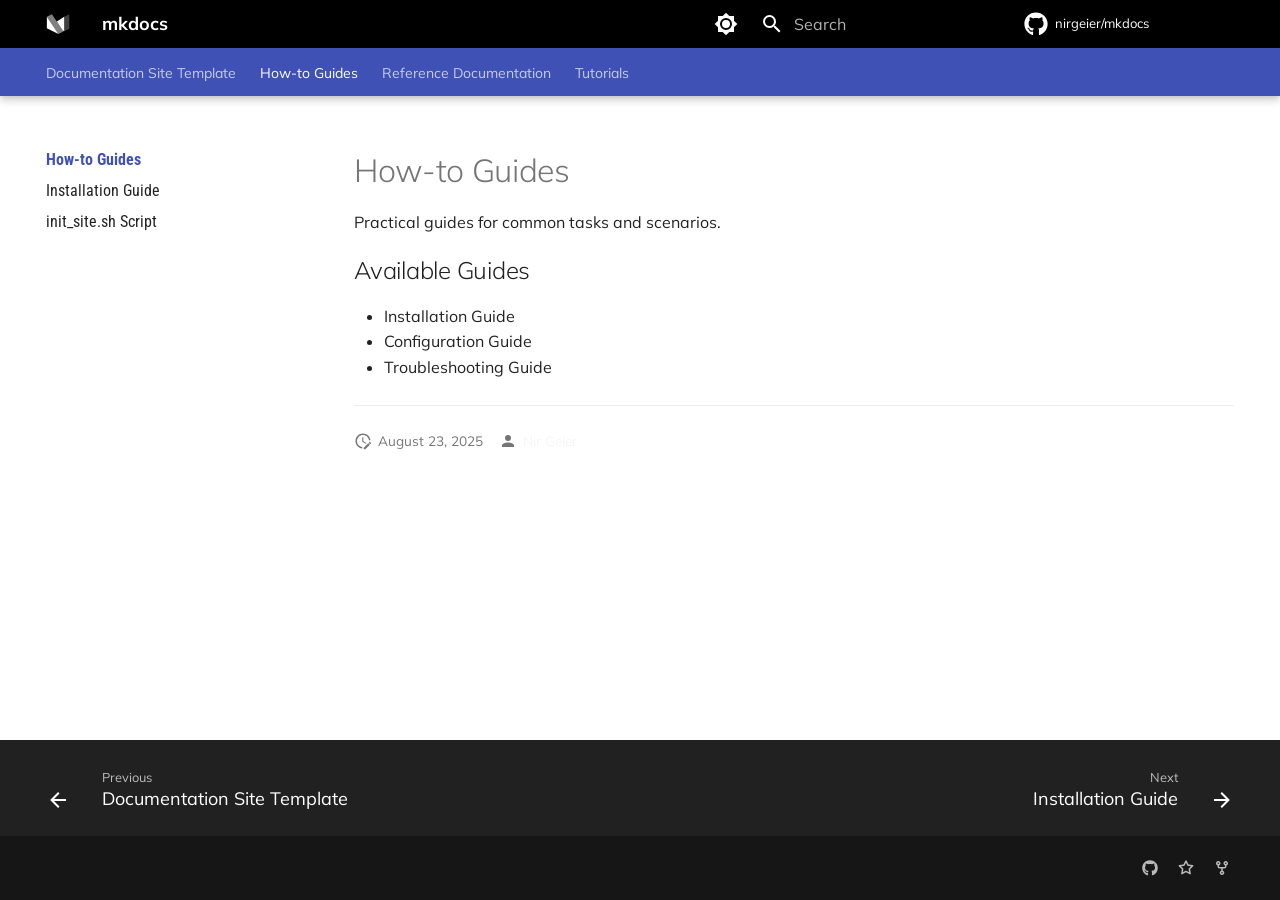
==== guides/index.html @ fe301230 "Deployed 23e904b with MkDocs version: 1.6.1" ====
<!doctype html><html lang=en class=no-js> <head><meta charset=utf-8><meta name=viewport content="width=device-width,initial-scale=1"><meta name=description content="A collection of GitHub Labs for learning and practicing GitHub skills."><meta name=author content="Nir Geier - nirgeier@gmail.com"><link href=https://nirgeier.github.io/mkdocs/guides/ rel=canonical><link rel=prev href=..><link href=installation-guide/ rel=next><link rel=icon href=../assets/favicon.png><meta name=generator content="mkdocs-1.6.1, mkdocs-material-9.6.16"><title>How-to Guides - mkdocs</title><link rel=stylesheet href=../assets/stylesheets/main.7e37652d.min.css><link rel=stylesheet href=../assets/stylesheets/palette.06af60db.min.css><style>:root{--md-admonition-icon--note:url('data:image/svg+xml;charset=utf-8,%3Csvg%20xmlns%3D%22http%3A//www.w3.org/2000/svg%22%20viewBox%3D%220%200%2024%2024%22%3E%3Cpath%20d%3D%22M12%202a7%207%200%200%200-7%207c0%202.38%201.19%204.47%203%205.74V17a1%201%200%200%200%201%201h6a1%201%200%200%200%201-1v-2.26c1.81-1.27%203-3.36%203-5.74a7%207%200%200%200-7-7M9%2021a1%201%200%200%200%201%201h4a1%201%200%200%200%201-1v-1H9z%22/%3E%3C/svg%3E');}</style><link rel=preconnect href=https://fonts.gstatic.com crossorigin><link rel=stylesheet href="https://fonts.googleapis.com/css?family=Mulish:300,300i,400,400i,700,700i%7CJetBrains+Mono:400,400i,700,700i&display=fallback"><style>:root{--md-text-font:"Mulish";--md-code-font:"JetBrains Mono"}</style><link rel=stylesheet href=../css/print-site.css><link rel=stylesheet href=../css/print-site-material.css><link rel=stylesheet href=../assets/stylesheets/theme.css><script>__md_scope=new URL("..",location),__md_hash=e=>[...e].reduce(((e,_)=>(e<<5)-e+_.charCodeAt(0)),0),__md_get=(e,_=localStorage,t=__md_scope)=>JSON.parse(_.getItem(t.pathname+"."+e)),__md_set=(e,_,t=localStorage,a=__md_scope)=>{try{t.setItem(a.pathname+"."+e,JSON.stringify(_))}catch(e){}}</script></head> <body dir=ltr data-md-color-scheme=default data-md-color-primary=indigo data-md-color-accent=indigo> <input class=md-toggle data-md-toggle=drawer type=checkbox id=__drawer autocomplete=off> <input class=md-toggle data-md-toggle=search type=checkbox id=__search autocomplete=off> <label class=md-overlay for=__drawer></label> <div data-md-component=skip> <a href=#how-to-guides class=md-skip> Skip to content </a> </div> <div data-md-component=announce> </div> <header class="md-header md-header--shadow md-header--lifted" data-md-component=header> <nav class="md-header__inner md-grid" aria-label=Header> <a href=.. title=mkdocs class="md-header__button md-logo" aria-label=mkdocs data-md-component=logo> <svg xmlns=http://www.w3.org/2000/svg viewbox="0 0 89 89"> <path d=M3.136,17.387l0,42.932l42.932,21.467l-42.932,-64.399Z /> <path d=M21.91,8l42.933,64.398l-18.775,9.388l-42.932,-64.399l18.774,-9.387Z style="fill-opacity: 0.5"/> <path d=M67.535,17.387l-27.262,18.156l21.878,32.818l5.384,2.691l0,-53.665Z /> <path d=M67.535,17.387l0,53.666l18.774,-9.388l0,-53.665l-18.774,9.387Z style="fill-opacity: 0.25"/> </svg> </a> <label class="md-header__button md-icon" for=__drawer> <svg xmlns=http://www.w3.org/2000/svg viewbox="0 0 24 24"><path d="M3 6h18v2H3zm0 5h18v2H3zm0 5h18v2H3z"/></svg> </label> <div class=md-header__title data-md-component=header-title> <div class=md-header__ellipsis> <div class=md-header__topic> <span class=md-ellipsis> mkdocs </span> </div> <div class=md-header__topic data-md-component=header-topic> <span class=md-ellipsis> How-to Guides </span> </div> </div> </div> <form class=md-header__option data-md-component=palette> <input class=md-option data-md-color-media="(prefers-color-scheme: light)" data-md-color-scheme=default data-md-color-primary=indigo data-md-color-accent=indigo aria-label="Switch to dark mode" type=radio name=__palette id=__palette_0> <label class="md-header__button md-icon" title="Switch to dark mode" for=__palette_1 hidden> <svg xmlns=http://www.w3.org/2000/svg viewbox="0 0 24 24"><path d="M12 8a4 4 0 0 0-4 4 4 4 0 0 0 4 4 4 4 0 0 0 4-4 4 4 0 0 0-4-4m0 10a6 6 0 0 1-6-6 6 6 0 0 1 6-6 6 6 0 0 1 6 6 6 6 0 0 1-6 6m8-9.31V4h-4.69L12 .69 8.69 4H4v4.69L.69 12 4 15.31V20h4.69L12 23.31 15.31 20H20v-4.69L23.31 12z"/></svg> </label> <input class=md-option data-md-color-media="(prefers-color-scheme: dark)" data-md-color-scheme=slate data-md-color-primary=indigo data-md-color-accent=indigo aria-label="Switch to light mode" type=radio name=__palette id=__palette_1> <label class="md-header__button md-icon" title="Switch to light mode" for=__palette_0 hidden> <svg xmlns=http://www.w3.org/2000/svg viewbox="0 0 24 24"><path d="M12 18c-.89 0-1.74-.2-2.5-.55C11.56 16.5 13 14.42 13 12s-1.44-4.5-3.5-5.45C10.26 6.2 11.11 6 12 6a6 6 0 0 1 6 6 6 6 0 0 1-6 6m8-9.31V4h-4.69L12 .69 8.69 4H4v4.69L.69 12 4 15.31V20h4.69L12 23.31 15.31 20H20v-4.69L23.31 12z"/></svg> </label> </form> <script>var palette=__md_get("__palette");if(palette&&palette.color){if("(prefers-color-scheme)"===palette.color.media){var media=matchMedia("(prefers-color-scheme: light)"),input=document.querySelector(media.matches?"[data-md-color-media='(prefers-color-scheme: light)']":"[data-md-color-media='(prefers-color-scheme: dark)']");palette.color.media=input.getAttribute("data-md-color-media"),palette.color.scheme=input.getAttribute("data-md-color-scheme"),palette.color.primary=input.getAttribute("data-md-color-primary"),palette.color.accent=input.getAttribute("data-md-color-accent")}for(var[key,value]of Object.entries(palette.color))document.body.setAttribute("data-md-color-"+key,value)}</script> <label class="md-header__button md-icon" for=__search> <svg xmlns=http://www.w3.org/2000/svg viewbox="0 0 24 24"><path d="M9.5 3A6.5 6.5 0 0 1 16 9.5c0 1.61-.59 3.09-1.56 4.23l.27.27h.79l5 5-1.5 1.5-5-5v-.79l-.27-.27A6.52 6.52 0 0 1 9.5 16 6.5 6.5 0 0 1 3 9.5 6.5 6.5 0 0 1 9.5 3m0 2C7 5 5 7 5 9.5S7 14 9.5 14 14 12 14 9.5 12 5 9.5 5"/></svg> </label> <div class=md-search data-md-component=search role=dialog> <label class=md-search__overlay for=__search></label> <div class=md-search__inner role=search> <form class=md-search__form name=search> <input type=text class=md-search__input name=query aria-label=Search placeholder=Search autocapitalize=off autocorrect=off autocomplete=off spellcheck=false data-md-component=search-query required> <label class="md-search__icon md-icon" for=__search> <svg xmlns=http://www.w3.org/2000/svg viewbox="0 0 24 24"><path d="M9.5 3A6.5 6.5 0 0 1 16 9.5c0 1.61-.59 3.09-1.56 4.23l.27.27h.79l5 5-1.5 1.5-5-5v-.79l-.27-.27A6.52 6.52 0 0 1 9.5 16 6.5 6.5 0 0 1 3 9.5 6.5 6.5 0 0 1 9.5 3m0 2C7 5 5 7 5 9.5S7 14 9.5 14 14 12 14 9.5 12 5 9.5 5"/></svg> <svg xmlns=http://www.w3.org/2000/svg viewbox="0 0 24 24"><path d="M20 11v2H8l5.5 5.5-1.42 1.42L4.16 12l7.92-7.92L13.5 5.5 8 11z"/></svg> </label> <nav class=md-search__options aria-label=Search> <a href=javascript:void(0) class="md-search__icon md-icon" title=Share aria-label=Share data-clipboard data-clipboard-text data-md-component=search-share tabindex=-1> <svg xmlns=http://www.w3.org/2000/svg viewbox="0 0 24 24"><path d="M18 16.08c-.76 0-1.44.3-1.96.77L8.91 12.7c.05-.23.09-.46.09-.7s-.04-.47-.09-.7l7.05-4.11c.54.5 1.25.81 2.04.81a3 3 0 0 0 3-3 3 3 0 0 0-3-3 3 3 0 0 0-3 3c0 .24.04.47.09.7L8.04 9.81C7.5 9.31 6.79 9 6 9a3 3 0 0 0-3 3 3 3 0 0 0 3 3c.79 0 1.5-.31 2.04-.81l7.12 4.15c-.05.21-.08.43-.08.66 0 1.61 1.31 2.91 2.92 2.91s2.92-1.3 2.92-2.91A2.92 2.92 0 0 0 18 16.08"/></svg> </a> <button type=reset class="md-search__icon md-icon" title=Clear aria-label=Clear tabindex=-1> <svg xmlns=http://www.w3.org/2000/svg viewbox="0 0 24 24"><path d="M19 6.41 17.59 5 12 10.59 6.41 5 5 6.41 10.59 12 5 17.59 6.41 19 12 13.41 17.59 19 19 17.59 13.41 12z"/></svg> </button> </nav> <div class=md-search__suggest data-md-component=search-suggest></div> </form> <div class=md-search__output> <div class=md-search__scrollwrap tabindex=0 data-md-scrollfix> <div class=md-search-result data-md-component=search-result> <div class=md-search-result__meta> Initializing search </div> <ol class=md-search-result__list role=presentation></ol> </div> </div> </div> </div> </div> <div class=md-header__source> <a href=https://github.com/nirgeier/mkdocs title="Go to repository" class=md-source data-md-component=source> <div class="md-source__icon md-icon"> <svg xmlns=http://www.w3.org/2000/svg viewbox="0 0 512 512"><!-- Font Awesome Free 7.0.0 by @fontawesome - https://fontawesome.com License - https://fontawesome.com/license/free (Icons: CC BY 4.0, Fonts: SIL OFL 1.1, Code: MIT License) Copyright 2025 Fonticons, Inc.--><path fill=currentColor d="M173.9 397.4c0 2-2.3 3.6-5.2 3.6-3.3.3-5.6-1.3-5.6-3.6 0-2 2.3-3.6 5.2-3.6 3-.3 5.6 1.3 5.6 3.6m-31.1-4.5c-.7 2 1.3 4.3 4.3 4.9 2.6 1 5.6 0 6.2-2s-1.3-4.3-4.3-5.2c-2.6-.7-5.5.3-6.2 2.3m44.2-1.7c-2.9.7-4.9 2.6-4.6 4.9.3 2 2.9 3.3 5.9 2.6 2.9-.7 4.9-2.6 4.6-4.6-.3-1.9-3-3.2-5.9-2.9M252.8 8C114.1 8 8 113.3 8 252c0 110.9 69.8 205.8 169.5 239.2 12.8 2.3 17.3-5.6 17.3-12.1 0-6.2-.3-40.4-.3-61.4 0 0-70 15-84.7-29.8 0 0-11.4-29.1-27.8-36.6 0 0-22.9-15.7 1.6-15.4 0 0 24.9 2 38.6 25.8 21.9 38.6 58.6 27.5 72.9 20.9 2.3-16 8.8-27.1 16-33.7-55.9-6.2-112.3-14.3-112.3-110.5 0-27.5 7.6-41.3 23.6-58.9-2.6-6.5-11.1-33.3 2.6-67.9 20.9-6.5 69 27 69 27 20-5.6 41.5-8.5 62.8-8.5s42.8 2.9 62.8 8.5c0 0 48.1-33.6 69-27 13.7 34.7 5.2 61.4 2.6 67.9 16 17.7 25.8 31.5 25.8 58.9 0 96.5-58.9 104.2-114.8 110.5 9.2 7.9 17 22.9 17 46.4 0 33.7-.3 75.4-.3 83.6 0 6.5 4.6 14.4 17.3 12.1C436.2 457.8 504 362.9 504 252 504 113.3 391.5 8 252.8 8M105.2 352.9c-1.3 1-1 3.3.7 5.2 1.6 1.6 3.9 2.3 5.2 1 1.3-1 1-3.3-.7-5.2-1.6-1.6-3.9-2.3-5.2-1m-10.8-8.1c-.7 1.3.3 2.9 2.3 3.9 1.6 1 3.6.7 4.3-.7.7-1.3-.3-2.9-2.3-3.9-2-.6-3.6-.3-4.3.7m32.4 35.6c-1.6 1.3-1 4.3 1.3 6.2 2.3 2.3 5.2 2.6 6.5 1 1.3-1.3.7-4.3-1.3-6.2-2.2-2.3-5.2-2.6-6.5-1m-11.4-14.7c-1.6 1-1.6 3.6 0 5.9s4.3 3.3 5.6 2.3c1.6-1.3 1.6-3.9 0-6.2-1.4-2.3-4-3.3-5.6-2"/></svg> </div> <div class=md-source__repository> nirgeier/mkdocs </div> </a> </div> </nav> <nav class=md-tabs aria-label=Tabs data-md-component=tabs> <div class=md-grid> <ul class=md-tabs__list> <li class=md-tabs__item> <a href=.. class=md-tabs__link> Documentation Site Template </a> </li> <li class="md-tabs__item md-tabs__item--active"> <a href=./ class=md-tabs__link> How-to Guides </a> </li> <li class=md-tabs__item> <a href=../reference/ class=md-tabs__link> Reference Documentation </a> </li> <li class=md-tabs__item> <a href=../tutorials/ class=md-tabs__link> Tutorials </a> </li> </ul> </div> </nav> </header> <div class=md-container data-md-component=container> <main class=md-main data-md-component=main> <div class="md-main__inner md-grid"> <div class="md-sidebar md-sidebar--primary" data-md-component=sidebar data-md-type=navigation> <div class=md-sidebar__scrollwrap> <div class=md-sidebar__inner> <nav class="md-nav md-nav--primary md-nav--lifted md-nav--integrated" aria-label=Navigation data-md-level=0> <label class=md-nav__title for=__drawer> <a href=.. title=mkdocs class="md-nav__button md-logo" aria-label=mkdocs data-md-component=logo> <svg xmlns=http://www.w3.org/2000/svg viewbox="0 0 89 89"> <path d=M3.136,17.387l0,42.932l42.932,21.467l-42.932,-64.399Z /> <path d=M21.91,8l42.933,64.398l-18.775,9.388l-42.932,-64.399l18.774,-9.387Z style="fill-opacity: 0.5"/> <path d=M67.535,17.387l-27.262,18.156l21.878,32.818l5.384,2.691l0,-53.665Z /> <path d=M67.535,17.387l0,53.666l18.774,-9.388l0,-53.665l-18.774,9.387Z style="fill-opacity: 0.25"/> </svg> </a> mkdocs </label> <div class=md-nav__source> <a href=https://github.com/nirgeier/mkdocs title="Go to repository" class=md-source data-md-component=source> <div class="md-source__icon md-icon"> <svg xmlns=http://www.w3.org/2000/svg viewbox="0 0 512 512"><!-- Font Awesome Free 7.0.0 by @fontawesome - https://fontawesome.com License - https://fontawesome.com/license/free (Icons: CC BY 4.0, Fonts: SIL OFL 1.1, Code: MIT License) Copyright 2025 Fonticons, Inc.--><path fill=currentColor d="M173.9 397.4c0 2-2.3 3.6-5.2 3.6-3.3.3-5.6-1.3-5.6-3.6 0-2 2.3-3.6 5.2-3.6 3-.3 5.6 1.3 5.6 3.6m-31.1-4.5c-.7 2 1.3 4.3 4.3 4.9 2.6 1 5.6 0 6.2-2s-1.3-4.3-4.3-5.2c-2.6-.7-5.5.3-6.2 2.3m44.2-1.7c-2.9.7-4.9 2.6-4.6 4.9.3 2 2.9 3.3 5.9 2.6 2.9-.7 4.9-2.6 4.6-4.6-.3-1.9-3-3.2-5.9-2.9M252.8 8C114.1 8 8 113.3 8 252c0 110.9 69.8 205.8 169.5 239.2 12.8 2.3 17.3-5.6 17.3-12.1 0-6.2-.3-40.4-.3-61.4 0 0-70 15-84.7-29.8 0 0-11.4-29.1-27.8-36.6 0 0-22.9-15.7 1.6-15.4 0 0 24.9 2 38.6 25.8 21.9 38.6 58.6 27.5 72.9 20.9 2.3-16 8.8-27.1 16-33.7-55.9-6.2-112.3-14.3-112.3-110.5 0-27.5 7.6-41.3 23.6-58.9-2.6-6.5-11.1-33.3 2.6-67.9 20.9-6.5 69 27 69 27 20-5.6 41.5-8.5 62.8-8.5s42.8 2.9 62.8 8.5c0 0 48.1-33.6 69-27 13.7 34.7 5.2 61.4 2.6 67.9 16 17.7 25.8 31.5 25.8 58.9 0 96.5-58.9 104.2-114.8 110.5 9.2 7.9 17 22.9 17 46.4 0 33.7-.3 75.4-.3 83.6 0 6.5 4.6 14.4 17.3 12.1C436.2 457.8 504 362.9 504 252 504 113.3 391.5 8 252.8 8M105.2 352.9c-1.3 1-1 3.3.7 5.2 1.6 1.6 3.9 2.3 5.2 1 1.3-1 1-3.3-.7-5.2-1.6-1.6-3.9-2.3-5.2-1m-10.8-8.1c-.7 1.3.3 2.9 2.3 3.9 1.6 1 3.6.7 4.3-.7.7-1.3-.3-2.9-2.3-3.9-2-.6-3.6-.3-4.3.7m32.4 35.6c-1.6 1.3-1 4.3 1.3 6.2 2.3 2.3 5.2 2.6 6.5 1 1.3-1.3.7-4.3-1.3-6.2-2.2-2.3-5.2-2.6-6.5-1m-11.4-14.7c-1.6 1-1.6 3.6 0 5.9s4.3 3.3 5.6 2.3c1.6-1.3 1.6-3.9 0-6.2-1.4-2.3-4-3.3-5.6-2"/></svg> </div> <div class=md-source__repository> nirgeier/mkdocs </div> </a> </div> <ul class=md-nav__list data-md-scrollfix> <li class=md-nav__item> <a href=.. class=md-nav__link> <span class=md-ellipsis> Documentation Site Template </span> </a> </li> <li class="md-nav__item md-nav__item--active md-nav__item--section md-nav__item--nested"> <input class="md-nav__toggle md-toggle " type=checkbox id=__nav_2 checked> <div class="md-nav__link md-nav__container"> <a href=./ class="md-nav__link md-nav__link--active"> <span class=md-ellipsis> How-to Guides </span> </a> <label class="md-nav__link md-nav__link--active" for=__nav_2 id=__nav_2_label tabindex> <span class="md-nav__icon md-icon"></span> </label> </div> <nav class=md-nav data-md-level=1 aria-labelledby=__nav_2_label aria-expanded=true> <label class=md-nav__title for=__nav_2> <span class="md-nav__icon md-icon"></span> How-to Guides </label> <ul class=md-nav__list data-md-scrollfix> <li class=md-nav__item> <a href=installation-guide/ class=md-nav__link> <span class=md-ellipsis> Installation Guide </span> </a> </li> <li class=md-nav__item> <a href=understanding-init-script/ class=md-nav__link> <span class=md-ellipsis> init_site.sh Script </span> </a> </li> </ul> </nav> </li> <li class="md-nav__item md-nav__item--pruned md-nav__item--nested"> <a href=../reference/ class=md-nav__link> <span class=md-ellipsis> Reference Documentation </span> <span class="md-nav__icon md-icon"></span> </a> </li> <li class="md-nav__item md-nav__item--pruned md-nav__item--nested"> <a href=../tutorials/ class=md-nav__link> <span class=md-ellipsis> Tutorials </span> <span class="md-nav__icon md-icon"></span> </a> </li> </ul> </nav> </div> </div> </div> <div class=md-content data-md-component=content> <article class="md-content__inner md-typeset"> <h1 id=how-to-guides>How-to Guides</h1> <p>Practical guides for common tasks and scenarios.</p> <h2 id=available-guides>Available Guides</h2> <ul> <li>Installation Guide</li> <li>Configuration Guide</li> <li>Troubleshooting Guide</li> </ul> <!--
  Copyright (c) 2016-2025 Martin Donath <martin.donath@squidfunk.com>

  Permission is hereby granted, free of charge, to any person obtaining a copy
  of this software and associated documentation files (the "Software"), to
  deal in the Software without restriction, including without limitation the
  rights to use, copy, modify, merge, publish, distribute, sublicense, and/or
  sell copies of the Software, and to permit persons to whom the Software is
  furnished to do so, subject to the following conditions:

  The above copyright notice and this permission notice shall be included in
  all copies or substantial portions of the Software.

  THE SOFTWARE IS PROVIDED "AS IS", WITHOUT WARRANTY OF ANY KIND, EXPRESS OR
  IMPLIED, INCLUDING BUT NOT LIMITED TO THE WARRANTIES OF MERCHANTABILITY,
  FITNESS FOR A PARTICULAR PURPOSE AND NON-INFRINGEMENT. IN NO EVENT SHALL THE
  AUTHORS OR COPYRIGHT HOLDERS BE LIABLE FOR ANY CLAIM, DAMAGES OR OTHER
  LIABILITY, WHETHER IN AN ACTION OF CONTRACT, TORT OR OTHERWISE, ARISING
  FROM, OUT OF OR IN CONNECTION WITH THE SOFTWARE OR THE USE OR OTHER DEALINGS
  IN THE SOFTWARE.
--> <!-- Render date of last update --> <!-- Render date of creation --> <!-- ---------------------------------------------------------------------- --> <!-- Render authors --> <!-- ---------------------------------------------------------------------- --> <!-- Render committers from GitHub --> <!-- Render committers from GitLab --> <!-- Render committers --> <!-- ---------------------------------------------------------------------- --> <!-- Determine date of last update --> <!-- Determine date of creation --> <!-- Source file information --> <aside class=md-source-file> <!-- Date of last update --> <hr> <span class=md-source-file__fact> <span class=md-icon title="Last update"> <svg xmlns=http://www.w3.org/2000/svg viewbox="0 0 24 24"><path d="M21 13.1c-.1 0-.3.1-.4.2l-1 1 2.1 2.1 1-1c.2-.2.2-.6 0-.8l-1.3-1.3c-.1-.1-.2-.2-.4-.2m-1.9 1.8-6.1 6V23h2.1l6.1-6.1zM12.5 7v5.2l4 2.4-1 1L11 13V7zM11 21.9c-5.1-.5-9-4.8-9-9.9C2 6.5 6.5 2 12 2c5.3 0 9.6 4.1 10 9.3-.3-.1-.6-.2-1-.2s-.7.1-1 .2C19.6 7.2 16.2 4 12 4c-4.4 0-8 3.6-8 8 0 4.1 3.1 7.5 7.1 7.9l-.1.2z"/></svg> </span> <span class="git-revision-date-localized-plugin git-revision-date-localized-plugin-date" title="August 23, 2025 10:37:36 UTC">August 23, 2025</span> </span> <!-- Authors (git-authors plugin) --> <span class=md-source-file__fact> <span class=md-icon title=Contributors> <svg xmlns=http://www.w3.org/2000/svg viewbox="0 0 24 24"><path d="M12 4a4 4 0 0 1 4 4 4 4 0 0 1-4 4 4 4 0 0 1-4-4 4 4 0 0 1 4-4m0 10c4.42 0 8 1.79 8 4v2H4v-2c0-2.21 3.58-4 8-4"/></svg> </span> <nav> <a href=mailto:nirgeier@gmail.com>Nir Geier</a> </nav> </span> <!-- Authors (git-committers plugin) --> </aside> </article> </div> <script>var tabs=__md_get("__tabs");if(Array.isArray(tabs))e:for(var set of document.querySelectorAll(".tabbed-set")){var labels=set.querySelector(".tabbed-labels");for(var tab of tabs)for(var label of labels.getElementsByTagName("label"))if(label.innerText.trim()===tab){var input=document.getElementById(label.htmlFor);input.checked=!0;continue e}}</script> <script>var target=document.getElementById(location.hash.slice(1));target&&target.name&&(target.checked=target.name.startsWith("__tabbed_"))</script> </div> </main> <!--
  Copyright (c) 2016-2025 Martin Donath <martin.donath@squidfunk.com>

  Permission is hereby granted, free of charge, to any person obtaining a copy
  of this software and associated documentation files (the "Software"), to
  deal in the Software without restriction, including without limitation the
  rights to use, copy, modify, merge, publish, distribute, sublicense, and/or
  sell copies of the Software, and to permit persons to whom the Software is
  furnished to do so, subject to the following conditions:

  The above copyright notice and this permission notice shall be included in
  all copies or substantial portions of the Software.

  THE SOFTWARE IS PROVIDED "AS IS", WITHOUT WARRANTY OF ANY KIND, EXPRESS OR
  IMPLIED, INCLUDING BUT NOT LIMITED TO THE WARRANTIES OF MERCHANTABILITY,
  FITNESS FOR A PARTICULAR PURPOSE AND NON-INFRINGEMENT. IN NO EVENT SHALL THE
  AUTHORS OR COPYRIGHT HOLDERS BE LIABLE FOR ANY CLAIM, DAMAGES OR OTHER
  LIABILITY, WHETHER IN AN ACTION OF CONTRACT, TORT OR OTHERWISE, ARISING
  FROM, OUT OF OR IN CONNECTION WITH THE SOFTWARE OR THE USE OR OTHER DEALINGS
  IN THE SOFTWARE.
--> <!-- Footer --> <footer class=md-footer> <div class=logo1></div> <div class=logo2></div> <!-- Link to previous and/or next page --> <nav class="md-footer__inner md-grid" aria-label=Footer> <!-- Link to previous page --> <a href=.. class="md-footer__link md-footer__link--prev" aria-label="Previous: Documentation Site Template"> <div class="md-footer__button md-icon"> <svg xmlns=http://www.w3.org/2000/svg viewbox="0 0 24 24"><path d="M20 11v2H8l5.5 5.5-1.42 1.42L4.16 12l7.92-7.92L13.5 5.5 8 11z"/></svg> </div> <div class=md-footer__title> <span class=md-footer__direction> Previous </span> <div class=md-ellipsis> Documentation Site Template </div> </div> </a> <!-- Link to next page --> <a href=installation-guide/ class="md-footer__link md-footer__link--next" aria-label="Next: Installation Guide"> <div class=md-footer__title> <span class=md-footer__direction> Next </span> <div class=md-ellipsis> Installation Guide </div> </div> <div class="md-footer__button md-icon"> <svg xmlns=http://www.w3.org/2000/svg viewbox="0 0 24 24"><path d="M4 11v2h12l-5.5 5.5 1.42 1.42L19.84 12l-7.92-7.92L10.5 5.5 16 11z"/></svg> </div> </a> </nav> <!-- Further information --> <div class="md-footer-meta md-typeset"> <div class="md-footer-meta__inner md-grid"> <div class=md-copyright> </div> <!-- Social links --> <div class=md-social> <a href=https://github.com/nirgeier/GitHub-Labs target=_blank rel=noopener title="View on GitHub" class=md-social__link> <svg xmlns=http://www.w3.org/2000/svg viewbox="0 0 512 512"><!-- Font Awesome Free 7.0.0 by @fontawesome - https://fontawesome.com License - https://fontawesome.com/license/free (Icons: CC BY 4.0, Fonts: SIL OFL 1.1, Code: MIT License) Copyright 2025 Fonticons, Inc.--><path fill=currentColor d="M173.9 397.4c0 2-2.3 3.6-5.2 3.6-3.3.3-5.6-1.3-5.6-3.6 0-2 2.3-3.6 5.2-3.6 3-.3 5.6 1.3 5.6 3.6m-31.1-4.5c-.7 2 1.3 4.3 4.3 4.9 2.6 1 5.6 0 6.2-2s-1.3-4.3-4.3-5.2c-2.6-.7-5.5.3-6.2 2.3m44.2-1.7c-2.9.7-4.9 2.6-4.6 4.9.3 2 2.9 3.3 5.9 2.6 2.9-.7 4.9-2.6 4.6-4.6-.3-1.9-3-3.2-5.9-2.9M252.8 8C114.1 8 8 113.3 8 252c0 110.9 69.8 205.8 169.5 239.2 12.8 2.3 17.3-5.6 17.3-12.1 0-6.2-.3-40.4-.3-61.4 0 0-70 15-84.7-29.8 0 0-11.4-29.1-27.8-36.6 0 0-22.9-15.7 1.6-15.4 0 0 24.9 2 38.6 25.8 21.9 38.6 58.6 27.5 72.9 20.9 2.3-16 8.8-27.1 16-33.7-55.9-6.2-112.3-14.3-112.3-110.5 0-27.5 7.6-41.3 23.6-58.9-2.6-6.5-11.1-33.3 2.6-67.9 20.9-6.5 69 27 69 27 20-5.6 41.5-8.5 62.8-8.5s42.8 2.9 62.8 8.5c0 0 48.1-33.6 69-27 13.7 34.7 5.2 61.4 2.6 67.9 16 17.7 25.8 31.5 25.8 58.9 0 96.5-58.9 104.2-114.8 110.5 9.2 7.9 17 22.9 17 46.4 0 33.7-.3 75.4-.3 83.6 0 6.5 4.6 14.4 17.3 12.1C436.2 457.8 504 362.9 504 252 504 113.3 391.5 8 252.8 8M105.2 352.9c-1.3 1-1 3.3.7 5.2 1.6 1.6 3.9 2.3 5.2 1 1.3-1 1-3.3-.7-5.2-1.6-1.6-3.9-2.3-5.2-1m-10.8-8.1c-.7 1.3.3 2.9 2.3 3.9 1.6 1 3.6.7 4.3-.7.7-1.3-.3-2.9-2.3-3.9-2-.6-3.6-.3-4.3.7m32.4 35.6c-1.6 1.3-1 4.3 1.3 6.2 2.3 2.3 5.2 2.6 6.5 1 1.3-1.3.7-4.3-1.3-6.2-2.2-2.3-5.2-2.6-6.5-1m-11.4-14.7c-1.6 1-1.6 3.6 0 5.9s4.3 3.3 5.6 2.3c1.6-1.3 1.6-3.9 0-6.2-1.4-2.3-4-3.3-5.6-2"/></svg> </a> <a href=https://github.com/nirgeier/GitHub-Labs/stargazers target=_blank rel=noopener title="Star this repo" class=md-social__link> <svg xmlns=http://www.w3.org/2000/svg viewbox="0 0 16 16"><path d="M8 .25a.75.75 0 0 1 .673.418l1.882 3.815 4.21.612a.75.75 0 0 1 .416 1.279l-3.046 2.97.719 4.192a.751.751 0 0 1-1.088.791L8 12.347l-3.766 1.98a.75.75 0 0 1-1.088-.79l.72-4.194L.818 6.374a.75.75 0 0 1 .416-1.28l4.21-.611L7.327.668A.75.75 0 0 1 8 .25m0 2.445L6.615 5.5a.75.75 0 0 1-.564.41l-3.097.45 2.24 2.184a.75.75 0 0 1 .216.664l-.528 3.084 2.769-1.456a.75.75 0 0 1 .698 0l2.77 1.456-.53-3.084a.75.75 0 0 1 .216-.664l2.24-2.183-3.096-.45a.75.75 0 0 1-.564-.41z"/></svg> </a> <a href=https://github.com/nirgeier/GitHub-Labs/network/members target=_blank rel=noopener title="Fork this repo" class=md-social__link> <svg xmlns=http://www.w3.org/2000/svg viewbox="0 0 16 16"><path d="M5 5.372v.878c0 .414.336.75.75.75h4.5a.75.75 0 0 0 .75-.75v-.878a2.25 2.25 0 1 1 1.5 0v.878a2.25 2.25 0 0 1-2.25 2.25h-1.5v2.128a2.251 2.251 0 1 1-1.5 0V8.5h-1.5A2.25 2.25 0 0 1 3.5 6.25v-.878a2.25 2.25 0 1 1 1.5 0M5 3.25a.75.75 0 1 0-1.5 0 .75.75 0 0 0 1.5 0m6.75.75a.75.75 0 1 0 0-1.5.75.75 0 0 0 0 1.5m-3 8.75a.75.75 0 1 0-1.5 0 .75.75 0 0 0 1.5 0"/></svg> </a> </div> </div> </div> </footer> </div> <div class=md-dialog data-md-component=dialog> <div class="md-dialog__inner md-typeset"></div> </div> <div class=md-progress data-md-component=progress role=progressbar></div> <script id=__config type=application/json>{"base": "..", "features": ["announce.dismiss", "content.action.edit", "content.action.view", "content.code.annotate", "content.code.copy", "content.code.select", "content.footnote.tooltips", "content.tabs.link", "content.tooltips", {"navigation.expand": true}, "navigation.footer", "navigation.indexes", "navigation.instant", "navigation.instant.prefetch", "navigation.instant.progress", "navigation.prune", "navigation.sections", "navigation.tabs", "navigation.tabs.sticky", {"navigation.top": true}, "navigation.tracking", "search.highlight", "search.share", "search.suggest", "toc.follow", "toc.integrate", "toc.integrate"], "search": "../assets/javascripts/workers/search.d50fe291.min.js", "tags": null, "translations": {"clipboard.copied": "Copied to clipboard", "clipboard.copy": "Copy to clipboard", "search.result.more.one": "1 more on this page", "search.result.more.other": "# more on this page", "search.result.none": "No matching documents", "search.result.one": "1 matching document", "search.result.other": "# matching documents", "search.result.placeholder": "Type to start searching", "search.result.term.missing": "Missing", "select.version": "Select version"}, "version": null}</script> <script src=../assets/javascripts/bundle.50899def.min.js></script> <script src=../js/print-site.js></script> <script src=https://buttons.github.io/buttons.js></script> </body> </html>
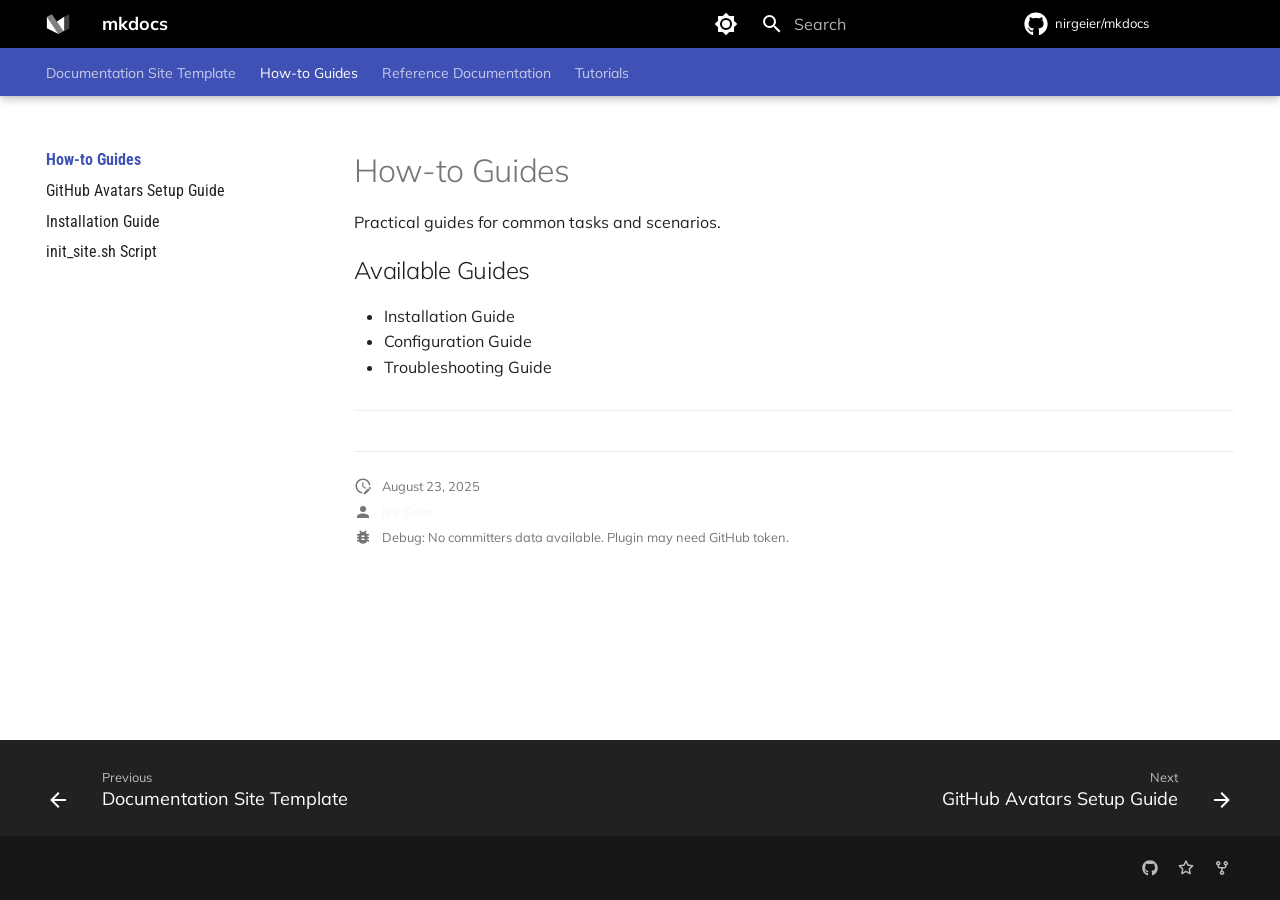
==== commit 99c29fb5: "Deployed 1aa18a3 with MkDocs version: 1.6.1" ====
--- a/guides/index.html
+++ b/guides/index.html
@@ -1,4 +1,4 @@
-<!doctype html><html lang=en class=no-js> <head><meta charset=utf-8><meta name=viewport content="width=device-width,initial-scale=1"><meta name=description content="A collection of GitHub Labs for learning and practicing GitHub skills."><meta name=author content="Nir Geier - nirgeier@gmail.com"><link href=https://nirgeier.github.io/mkdocs/guides/ rel=canonical><link rel=prev href=..><link href=installation-guide/ rel=next><link rel=icon href=../assets/favicon.png><meta name=generator content="mkdocs-1.6.1, mkdocs-material-9.6.16"><title>How-to Guides - mkdocs</title><link rel=stylesheet href=../assets/stylesheets/main.7e37652d.min.css><link rel=stylesheet href=../assets/stylesheets/palette.06af60db.min.css><style>:root{--md-admonition-icon--note:url('data:image/svg+xml;charset=utf-8,%3Csvg%20xmlns%3D%22http%3A//www.w3.org/2000/svg%22%20viewBox%3D%220%200%2024%2024%22%3E%3Cpath%20d%3D%22M12%202a7%207%200%200%200-7%207c0%202.38%201.19%204.47%203%205.74V17a1%201%200%200%200%201%201h6a1%201%200%200%200%201-1v-2.26c1.81-1.27%203-3.36%203-5.74a7%207%200%200%200-7-7M9%2021a1%201%200%200%200%201%201h4a1%201%200%200%200%201-1v-1H9z%22/%3E%3C/svg%3E');}</style><link rel=preconnect href=https://fonts.gstatic.com crossorigin><link rel=stylesheet href="https://fonts.googleapis.com/css?family=Mulish:300,300i,400,400i,700,700i%7CJetBrains+Mono:400,400i,700,700i&display=fallback"><style>:root{--md-text-font:"Mulish";--md-code-font:"JetBrains Mono"}</style><link rel=stylesheet href=../css/print-site.css><link rel=stylesheet href=../css/print-site-material.css><link rel=stylesheet href=../assets/stylesheets/theme.css><script>__md_scope=new URL("..",location),__md_hash=e=>[...e].reduce(((e,_)=>(e<<5)-e+_.charCodeAt(0)),0),__md_get=(e,_=localStorage,t=__md_scope)=>JSON.parse(_.getItem(t.pathname+"."+e)),__md_set=(e,_,t=localStorage,a=__md_scope)=>{try{t.setItem(a.pathname+"."+e,JSON.stringify(_))}catch(e){}}</script></head> <body dir=ltr data-md-color-scheme=default data-md-color-primary=indigo data-md-color-accent=indigo> <input class=md-toggle data-md-toggle=drawer type=checkbox id=__drawer autocomplete=off> <input class=md-toggle data-md-toggle=search type=checkbox id=__search autocomplete=off> <label class=md-overlay for=__drawer></label> <div data-md-component=skip> <a href=#how-to-guides class=md-skip> Skip to content </a> </div> <div data-md-component=announce> </div> <header class="md-header md-header--shadow md-header--lifted" data-md-component=header> <nav class="md-header__inner md-grid" aria-label=Header> <a href=.. title=mkdocs class="md-header__button md-logo" aria-label=mkdocs data-md-component=logo> <svg xmlns=http://www.w3.org/2000/svg viewbox="0 0 89 89"> <path d=M3.136,17.387l0,42.932l42.932,21.467l-42.932,-64.399Z /> <path d=M21.91,8l42.933,64.398l-18.775,9.388l-42.932,-64.399l18.774,-9.387Z style="fill-opacity: 0.5"/> <path d=M67.535,17.387l-27.262,18.156l21.878,32.818l5.384,2.691l0,-53.665Z /> <path d=M67.535,17.387l0,53.666l18.774,-9.388l0,-53.665l-18.774,9.387Z style="fill-opacity: 0.25"/> </svg> </a> <label class="md-header__button md-icon" for=__drawer> <svg xmlns=http://www.w3.org/2000/svg viewbox="0 0 24 24"><path d="M3 6h18v2H3zm0 5h18v2H3zm0 5h18v2H3z"/></svg> </label> <div class=md-header__title data-md-component=header-title> <div class=md-header__ellipsis> <div class=md-header__topic> <span class=md-ellipsis> mkdocs </span> </div> <div class=md-header__topic data-md-component=header-topic> <span class=md-ellipsis> How-to Guides </span> </div> </div> </div> <form class=md-header__option data-md-component=palette> <input class=md-option data-md-color-media="(prefers-color-scheme: light)" data-md-color-scheme=default data-md-color-primary=indigo data-md-color-accent=indigo aria-label="Switch to dark mode" type=radio name=__palette id=__palette_0> <label class="md-header__button md-icon" title="Switch to dark mode" for=__palette_1 hidden> <svg xmlns=http://www.w3.org/2000/svg viewbox="0 0 24 24"><path d="M12 8a4 4 0 0 0-4 4 4 4 0 0 0 4 4 4 4 0 0 0 4-4 4 4 0 0 0-4-4m0 10a6 6 0 0 1-6-6 6 6 0 0 1 6-6 6 6 0 0 1 6 6 6 6 0 0 1-6 6m8-9.31V4h-4.69L12 .69 8.69 4H4v4.69L.69 12 4 15.31V20h4.69L12 23.31 15.31 20H20v-4.69L23.31 12z"/></svg> </label> <input class=md-option data-md-color-media="(prefers-color-scheme: dark)" data-md-color-scheme=slate data-md-color-primary=indigo data-md-color-accent=indigo aria-label="Switch to light mode" type=radio name=__palette id=__palette_1> <label class="md-header__button md-icon" title="Switch to light mode" for=__palette_0 hidden> <svg xmlns=http://www.w3.org/2000/svg viewbox="0 0 24 24"><path d="M12 18c-.89 0-1.74-.2-2.5-.55C11.56 16.5 13 14.42 13 12s-1.44-4.5-3.5-5.45C10.26 6.2 11.11 6 12 6a6 6 0 0 1 6 6 6 6 0 0 1-6 6m8-9.31V4h-4.69L12 .69 8.69 4H4v4.69L.69 12 4 15.31V20h4.69L12 23.31 15.31 20H20v-4.69L23.31 12z"/></svg> </label> </form> <script>var palette=__md_get("__palette");if(palette&&palette.color){if("(prefers-color-scheme)"===palette.color.media){var media=matchMedia("(prefers-color-scheme: light)"),input=document.querySelector(media.matches?"[data-md-color-media='(prefers-color-scheme: light)']":"[data-md-color-media='(prefers-color-scheme: dark)']");palette.color.media=input.getAttribute("data-md-color-media"),palette.color.scheme=input.getAttribute("data-md-color-scheme"),palette.color.primary=input.getAttribute("data-md-color-primary"),palette.color.accent=input.getAttribute("data-md-color-accent")}for(var[key,value]of Object.entries(palette.color))document.body.setAttribute("data-md-color-"+key,value)}</script> <label class="md-header__button md-icon" for=__search> <svg xmlns=http://www.w3.org/2000/svg viewbox="0 0 24 24"><path d="M9.5 3A6.5 6.5 0 0 1 16 9.5c0 1.61-.59 3.09-1.56 4.23l.27.27h.79l5 5-1.5 1.5-5-5v-.79l-.27-.27A6.52 6.52 0 0 1 9.5 16 6.5 6.5 0 0 1 3 9.5 6.5 6.5 0 0 1 9.5 3m0 2C7 5 5 7 5 9.5S7 14 9.5 14 14 12 14 9.5 12 5 9.5 5"/></svg> </label> <div class=md-search data-md-component=search role=dialog> <label class=md-search__overlay for=__search></label> <div class=md-search__inner role=search> <form class=md-search__form name=search> <input type=text class=md-search__input name=query aria-label=Search placeholder=Search autocapitalize=off autocorrect=off autocomplete=off spellcheck=false data-md-component=search-query required> <label class="md-search__icon md-icon" for=__search> <svg xmlns=http://www.w3.org/2000/svg viewbox="0 0 24 24"><path d="M9.5 3A6.5 6.5 0 0 1 16 9.5c0 1.61-.59 3.09-1.56 4.23l.27.27h.79l5 5-1.5 1.5-5-5v-.79l-.27-.27A6.52 6.52 0 0 1 9.5 16 6.5 6.5 0 0 1 3 9.5 6.5 6.5 0 0 1 9.5 3m0 2C7 5 5 7 5 9.5S7 14 9.5 14 14 12 14 9.5 12 5 9.5 5"/></svg> <svg xmlns=http://www.w3.org/2000/svg viewbox="0 0 24 24"><path d="M20 11v2H8l5.5 5.5-1.42 1.42L4.16 12l7.92-7.92L13.5 5.5 8 11z"/></svg> </label> <nav class=md-search__options aria-label=Search> <a href=javascript:void(0) class="md-search__icon md-icon" title=Share aria-label=Share data-clipboard data-clipboard-text data-md-component=search-share tabindex=-1> <svg xmlns=http://www.w3.org/2000/svg viewbox="0 0 24 24"><path d="M18 16.08c-.76 0-1.44.3-1.96.77L8.91 12.7c.05-.23.09-.46.09-.7s-.04-.47-.09-.7l7.05-4.11c.54.5 1.25.81 2.04.81a3 3 0 0 0 3-3 3 3 0 0 0-3-3 3 3 0 0 0-3 3c0 .24.04.47.09.7L8.04 9.81C7.5 9.31 6.79 9 6 9a3 3 0 0 0-3 3 3 3 0 0 0 3 3c.79 0 1.5-.31 2.04-.81l7.12 4.15c-.05.21-.08.43-.08.66 0 1.61 1.31 2.91 2.92 2.91s2.92-1.3 2.92-2.91A2.92 2.92 0 0 0 18 16.08"/></svg> </a> <button type=reset class="md-search__icon md-icon" title=Clear aria-label=Clear tabindex=-1> <svg xmlns=http://www.w3.org/2000/svg viewbox="0 0 24 24"><path d="M19 6.41 17.59 5 12 10.59 6.41 5 5 6.41 10.59 12 5 17.59 6.41 19 12 13.41 17.59 19 19 17.59 13.41 12z"/></svg> </button> </nav> <div class=md-search__suggest data-md-component=search-suggest></div> </form> <div class=md-search__output> <div class=md-search__scrollwrap tabindex=0 data-md-scrollfix> <div class=md-search-result data-md-component=search-result> <div class=md-search-result__meta> Initializing search </div> <ol class=md-search-result__list role=presentation></ol> </div> </div> </div> </div> </div> <div class=md-header__source> <a href=https://github.com/nirgeier/mkdocs title="Go to repository" class=md-source data-md-component=source> <div class="md-source__icon md-icon"> <svg xmlns=http://www.w3.org/2000/svg viewbox="0 0 512 512"><!-- Font Awesome Free 7.0.0 by @fontawesome - https://fontawesome.com License - https://fontawesome.com/license/free (Icons: CC BY 4.0, Fonts: SIL OFL 1.1, Code: MIT License) Copyright 2025 Fonticons, Inc.--><path fill=currentColor d="M173.9 397.4c0 2-2.3 3.6-5.2 3.6-3.3.3-5.6-1.3-5.6-3.6 0-2 2.3-3.6 5.2-3.6 3-.3 5.6 1.3 5.6 3.6m-31.1-4.5c-.7 2 1.3 4.3 4.3 4.9 2.6 1 5.6 0 6.2-2s-1.3-4.3-4.3-5.2c-2.6-.7-5.5.3-6.2 2.3m44.2-1.7c-2.9.7-4.9 2.6-4.6 4.9.3 2 2.9 3.3 5.9 2.6 2.9-.7 4.9-2.6 4.6-4.6-.3-1.9-3-3.2-5.9-2.9M252.8 8C114.1 8 8 113.3 8 252c0 110.9 69.8 205.8 169.5 239.2 12.8 2.3 17.3-5.6 17.3-12.1 0-6.2-.3-40.4-.3-61.4 0 0-70 15-84.7-29.8 0 0-11.4-29.1-27.8-36.6 0 0-22.9-15.7 1.6-15.4 0 0 24.9 2 38.6 25.8 21.9 38.6 58.6 27.5 72.9 20.9 2.3-16 8.8-27.1 16-33.7-55.9-6.2-112.3-14.3-112.3-110.5 0-27.5 7.6-41.3 23.6-58.9-2.6-6.5-11.1-33.3 2.6-67.9 20.9-6.5 69 27 69 27 20-5.6 41.5-8.5 62.8-8.5s42.8 2.9 62.8 8.5c0 0 48.1-33.6 69-27 13.7 34.7 5.2 61.4 2.6 67.9 16 17.7 25.8 31.5 25.8 58.9 0 96.5-58.9 104.2-114.8 110.5 9.2 7.9 17 22.9 17 46.4 0 33.7-.3 75.4-.3 83.6 0 6.5 4.6 14.4 17.3 12.1C436.2 457.8 504 362.9 504 252 504 113.3 391.5 8 252.8 8M105.2 352.9c-1.3 1-1 3.3.7 5.2 1.6 1.6 3.9 2.3 5.2 1 1.3-1 1-3.3-.7-5.2-1.6-1.6-3.9-2.3-5.2-1m-10.8-8.1c-.7 1.3.3 2.9 2.3 3.9 1.6 1 3.6.7 4.3-.7.7-1.3-.3-2.9-2.3-3.9-2-.6-3.6-.3-4.3.7m32.4 35.6c-1.6 1.3-1 4.3 1.3 6.2 2.3 2.3 5.2 2.6 6.5 1 1.3-1.3.7-4.3-1.3-6.2-2.2-2.3-5.2-2.6-6.5-1m-11.4-14.7c-1.6 1-1.6 3.6 0 5.9s4.3 3.3 5.6 2.3c1.6-1.3 1.6-3.9 0-6.2-1.4-2.3-4-3.3-5.6-2"/></svg> </div> <div class=md-source__repository> nirgeier/mkdocs </div> </a> </div> </nav> <nav class=md-tabs aria-label=Tabs data-md-component=tabs> <div class=md-grid> <ul class=md-tabs__list> <li class=md-tabs__item> <a href=.. class=md-tabs__link> Documentation Site Template </a> </li> <li class="md-tabs__item md-tabs__item--active"> <a href=./ class=md-tabs__link> How-to Guides </a> </li> <li class=md-tabs__item> <a href=../reference/ class=md-tabs__link> Reference Documentation </a> </li> <li class=md-tabs__item> <a href=../tutorials/ class=md-tabs__link> Tutorials </a> </li> </ul> </div> </nav> </header> <div class=md-container data-md-component=container> <main class=md-main data-md-component=main> <div class="md-main__inner md-grid"> <div class="md-sidebar md-sidebar--primary" data-md-component=sidebar data-md-type=navigation> <div class=md-sidebar__scrollwrap> <div class=md-sidebar__inner> <nav class="md-nav md-nav--primary md-nav--lifted md-nav--integrated" aria-label=Navigation data-md-level=0> <label class=md-nav__title for=__drawer> <a href=.. title=mkdocs class="md-nav__button md-logo" aria-label=mkdocs data-md-component=logo> <svg xmlns=http://www.w3.org/2000/svg viewbox="0 0 89 89"> <path d=M3.136,17.387l0,42.932l42.932,21.467l-42.932,-64.399Z /> <path d=M21.91,8l42.933,64.398l-18.775,9.388l-42.932,-64.399l18.774,-9.387Z style="fill-opacity: 0.5"/> <path d=M67.535,17.387l-27.262,18.156l21.878,32.818l5.384,2.691l0,-53.665Z /> <path d=M67.535,17.387l0,53.666l18.774,-9.388l0,-53.665l-18.774,9.387Z style="fill-opacity: 0.25"/> </svg> </a> mkdocs </label> <div class=md-nav__source> <a href=https://github.com/nirgeier/mkdocs title="Go to repository" class=md-source data-md-component=source> <div class="md-source__icon md-icon"> <svg xmlns=http://www.w3.org/2000/svg viewbox="0 0 512 512"><!-- Font Awesome Free 7.0.0 by @fontawesome - https://fontawesome.com License - https://fontawesome.com/license/free (Icons: CC BY 4.0, Fonts: SIL OFL 1.1, Code: MIT License) Copyright 2025 Fonticons, Inc.--><path fill=currentColor d="M173.9 397.4c0 2-2.3 3.6-5.2 3.6-3.3.3-5.6-1.3-5.6-3.6 0-2 2.3-3.6 5.2-3.6 3-.3 5.6 1.3 5.6 3.6m-31.1-4.5c-.7 2 1.3 4.3 4.3 4.9 2.6 1 5.6 0 6.2-2s-1.3-4.3-4.3-5.2c-2.6-.7-5.5.3-6.2 2.3m44.2-1.7c-2.9.7-4.9 2.6-4.6 4.9.3 2 2.9 3.3 5.9 2.6 2.9-.7 4.9-2.6 4.6-4.6-.3-1.9-3-3.2-5.9-2.9M252.8 8C114.1 8 8 113.3 8 252c0 110.9 69.8 205.8 169.5 239.2 12.8 2.3 17.3-5.6 17.3-12.1 0-6.2-.3-40.4-.3-61.4 0 0-70 15-84.7-29.8 0 0-11.4-29.1-27.8-36.6 0 0-22.9-15.7 1.6-15.4 0 0 24.9 2 38.6 25.8 21.9 38.6 58.6 27.5 72.9 20.9 2.3-16 8.8-27.1 16-33.7-55.9-6.2-112.3-14.3-112.3-110.5 0-27.5 7.6-41.3 23.6-58.9-2.6-6.5-11.1-33.3 2.6-67.9 20.9-6.5 69 27 69 27 20-5.6 41.5-8.5 62.8-8.5s42.8 2.9 62.8 8.5c0 0 48.1-33.6 69-27 13.7 34.7 5.2 61.4 2.6 67.9 16 17.7 25.8 31.5 25.8 58.9 0 96.5-58.9 104.2-114.8 110.5 9.2 7.9 17 22.9 17 46.4 0 33.7-.3 75.4-.3 83.6 0 6.5 4.6 14.4 17.3 12.1C436.2 457.8 504 362.9 504 252 504 113.3 391.5 8 252.8 8M105.2 352.9c-1.3 1-1 3.3.7 5.2 1.6 1.6 3.9 2.3 5.2 1 1.3-1 1-3.3-.7-5.2-1.6-1.6-3.9-2.3-5.2-1m-10.8-8.1c-.7 1.3.3 2.9 2.3 3.9 1.6 1 3.6.7 4.3-.7.7-1.3-.3-2.9-2.3-3.9-2-.6-3.6-.3-4.3.7m32.4 35.6c-1.6 1.3-1 4.3 1.3 6.2 2.3 2.3 5.2 2.6 6.5 1 1.3-1.3.7-4.3-1.3-6.2-2.2-2.3-5.2-2.6-6.5-1m-11.4-14.7c-1.6 1-1.6 3.6 0 5.9s4.3 3.3 5.6 2.3c1.6-1.3 1.6-3.9 0-6.2-1.4-2.3-4-3.3-5.6-2"/></svg> </div> <div class=md-source__repository> nirgeier/mkdocs </div> </a> </div> <ul class=md-nav__list data-md-scrollfix> <li class=md-nav__item> <a href=.. class=md-nav__link> <span class=md-ellipsis> Documentation Site Template </span> </a> </li> <li class="md-nav__item md-nav__item--active md-nav__item--section md-nav__item--nested"> <input class="md-nav__toggle md-toggle " type=checkbox id=__nav_2 checked> <div class="md-nav__link md-nav__container"> <a href=./ class="md-nav__link md-nav__link--active"> <span class=md-ellipsis> How-to Guides </span> </a> <label class="md-nav__link md-nav__link--active" for=__nav_2 id=__nav_2_label tabindex> <span class="md-nav__icon md-icon"></span> </label> </div> <nav class=md-nav data-md-level=1 aria-labelledby=__nav_2_label aria-expanded=true> <label class=md-nav__title for=__nav_2> <span class="md-nav__icon md-icon"></span> How-to Guides </label> <ul class=md-nav__list data-md-scrollfix> <li class=md-nav__item> <a href=installation-guide/ class=md-nav__link> <span class=md-ellipsis> Installation Guide </span> </a> </li> <li class=md-nav__item> <a href=understanding-init-script/ class=md-nav__link> <span class=md-ellipsis> init_site.sh Script </span> </a> </li> </ul> </nav> </li> <li class="md-nav__item md-nav__item--pruned md-nav__item--nested"> <a href=../reference/ class=md-nav__link> <span class=md-ellipsis> Reference Documentation </span> <span class="md-nav__icon md-icon"></span> </a> </li> <li class="md-nav__item md-nav__item--pruned md-nav__item--nested"> <a href=../tutorials/ class=md-nav__link> <span class=md-ellipsis> Tutorials </span> <span class="md-nav__icon md-icon"></span> </a> </li> </ul> </nav> </div> </div> </div> <div class=md-content data-md-component=content> <article class="md-content__inner md-typeset"> <h1 id=how-to-guides>How-to Guides</h1> <p>Practical guides for common tasks and scenarios.</p> <h2 id=available-guides>Available Guides</h2> <ul> <li>Installation Guide</li> <li>Configuration Guide</li> <li>Troubleshooting Guide</li> </ul> <!--
+<!doctype html><html lang=en class=no-js> <head><meta charset=utf-8><meta name=viewport content="width=device-width,initial-scale=1"><meta name=description content="A collection of GitHub Labs for learning and practicing GitHub skills."><meta name=author content="Nir Geier - nirgeier@gmail.com"><link href=https://nirgeier.github.io/mkdocs/guides/ rel=canonical><link rel=prev href=..><link href=github-avatars-setup/ rel=next><link rel=icon href=../assets/favicon.png><meta name=generator content="mkdocs-1.6.1, mkdocs-material-9.6.16"><title>How-to Guides - mkdocs</title><link rel=stylesheet href=../assets/stylesheets/main.7e37652d.min.css><link rel=stylesheet href=../assets/stylesheets/palette.06af60db.min.css><style>:root{--md-admonition-icon--note:url('data:image/svg+xml;charset=utf-8,%3Csvg%20xmlns%3D%22http%3A//www.w3.org/2000/svg%22%20viewBox%3D%220%200%2024%2024%22%3E%3Cpath%20d%3D%22M12%202a7%207%200%200%200-7%207c0%202.38%201.19%204.47%203%205.74V17a1%201%200%200%200%201%201h6a1%201%200%200%200%201-1v-2.26c1.81-1.27%203-3.36%203-5.74a7%207%200%200%200-7-7M9%2021a1%201%200%200%200%201%201h4a1%201%200%200%200%201-1v-1H9z%22/%3E%3C/svg%3E');}</style><link rel=preconnect href=https://fonts.gstatic.com crossorigin><link rel=stylesheet href="https://fonts.googleapis.com/css?family=Mulish:300,300i,400,400i,700,700i%7CJetBrains+Mono:400,400i,700,700i&display=fallback"><style>:root{--md-text-font:"Mulish";--md-code-font:"JetBrains Mono"}</style><link rel=stylesheet href=../css/print-site.css><link rel=stylesheet href=../css/print-site-material.css><link rel=stylesheet href=../assets/stylesheets/theme.css><script>__md_scope=new URL("..",location),__md_hash=e=>[...e].reduce(((e,_)=>(e<<5)-e+_.charCodeAt(0)),0),__md_get=(e,_=localStorage,t=__md_scope)=>JSON.parse(_.getItem(t.pathname+"."+e)),__md_set=(e,_,t=localStorage,a=__md_scope)=>{try{t.setItem(a.pathname+"."+e,JSON.stringify(_))}catch(e){}}</script></head> <body dir=ltr data-md-color-scheme=default data-md-color-primary=indigo data-md-color-accent=indigo> <input class=md-toggle data-md-toggle=drawer type=checkbox id=__drawer autocomplete=off> <input class=md-toggle data-md-toggle=search type=checkbox id=__search autocomplete=off> <label class=md-overlay for=__drawer></label> <div data-md-component=skip> <a href=#how-to-guides class=md-skip> Skip to content </a> </div> <div data-md-component=announce> </div> <header class="md-header md-header--shadow md-header--lifted" data-md-component=header> <nav class="md-header__inner md-grid" aria-label=Header> <a href=.. title=mkdocs class="md-header__button md-logo" aria-label=mkdocs data-md-component=logo> <svg xmlns=http://www.w3.org/2000/svg viewbox="0 0 89 89"> <path d=M3.136,17.387l0,42.932l42.932,21.467l-42.932,-64.399Z /> <path d=M21.91,8l42.933,64.398l-18.775,9.388l-42.932,-64.399l18.774,-9.387Z style="fill-opacity: 0.5"/> <path d=M67.535,17.387l-27.262,18.156l21.878,32.818l5.384,2.691l0,-53.665Z /> <path d=M67.535,17.387l0,53.666l18.774,-9.388l0,-53.665l-18.774,9.387Z style="fill-opacity: 0.25"/> </svg> </a> <label class="md-header__button md-icon" for=__drawer> <svg xmlns=http://www.w3.org/2000/svg viewbox="0 0 24 24"><path d="M3 6h18v2H3zm0 5h18v2H3zm0 5h18v2H3z"/></svg> </label> <div class=md-header__title data-md-component=header-title> <div class=md-header__ellipsis> <div class=md-header__topic> <span class=md-ellipsis> mkdocs </span> </div> <div class=md-header__topic data-md-component=header-topic> <span class=md-ellipsis> How-to Guides </span> </div> </div> </div> <form class=md-header__option data-md-component=palette> <input class=md-option data-md-color-media="(prefers-color-scheme: light)" data-md-color-scheme=default data-md-color-primary=indigo data-md-color-accent=indigo aria-label="Switch to dark mode" type=radio name=__palette id=__palette_0> <label class="md-header__button md-icon" title="Switch to dark mode" for=__palette_1 hidden> <svg xmlns=http://www.w3.org/2000/svg viewbox="0 0 24 24"><path d="M12 8a4 4 0 0 0-4 4 4 4 0 0 0 4 4 4 4 0 0 0 4-4 4 4 0 0 0-4-4m0 10a6 6 0 0 1-6-6 6 6 0 0 1 6-6 6 6 0 0 1 6 6 6 6 0 0 1-6 6m8-9.31V4h-4.69L12 .69 8.69 4H4v4.69L.69 12 4 15.31V20h4.69L12 23.31 15.31 20H20v-4.69L23.31 12z"/></svg> </label> <input class=md-option data-md-color-media="(prefers-color-scheme: dark)" data-md-color-scheme=slate data-md-color-primary=indigo data-md-color-accent=indigo aria-label="Switch to light mode" type=radio name=__palette id=__palette_1> <label class="md-header__button md-icon" title="Switch to light mode" for=__palette_0 hidden> <svg xmlns=http://www.w3.org/2000/svg viewbox="0 0 24 24"><path d="M12 18c-.89 0-1.74-.2-2.5-.55C11.56 16.5 13 14.42 13 12s-1.44-4.5-3.5-5.45C10.26 6.2 11.11 6 12 6a6 6 0 0 1 6 6 6 6 0 0 1-6 6m8-9.31V4h-4.69L12 .69 8.69 4H4v4.69L.69 12 4 15.31V20h4.69L12 23.31 15.31 20H20v-4.69L23.31 12z"/></svg> </label> </form> <script>var palette=__md_get("__palette");if(palette&&palette.color){if("(prefers-color-scheme)"===palette.color.media){var media=matchMedia("(prefers-color-scheme: light)"),input=document.querySelector(media.matches?"[data-md-color-media='(prefers-color-scheme: light)']":"[data-md-color-media='(prefers-color-scheme: dark)']");palette.color.media=input.getAttribute("data-md-color-media"),palette.color.scheme=input.getAttribute("data-md-color-scheme"),palette.color.primary=input.getAttribute("data-md-color-primary"),palette.color.accent=input.getAttribute("data-md-color-accent")}for(var[key,value]of Object.entries(palette.color))document.body.setAttribute("data-md-color-"+key,value)}</script> <label class="md-header__button md-icon" for=__search> <svg xmlns=http://www.w3.org/2000/svg viewbox="0 0 24 24"><path d="M9.5 3A6.5 6.5 0 0 1 16 9.5c0 1.61-.59 3.09-1.56 4.23l.27.27h.79l5 5-1.5 1.5-5-5v-.79l-.27-.27A6.52 6.52 0 0 1 9.5 16 6.5 6.5 0 0 1 3 9.5 6.5 6.5 0 0 1 9.5 3m0 2C7 5 5 7 5 9.5S7 14 9.5 14 14 12 14 9.5 12 5 9.5 5"/></svg> </label> <div class=md-search data-md-component=search role=dialog> <label class=md-search__overlay for=__search></label> <div class=md-search__inner role=search> <form class=md-search__form name=search> <input type=text class=md-search__input name=query aria-label=Search placeholder=Search autocapitalize=off autocorrect=off autocomplete=off spellcheck=false data-md-component=search-query required> <label class="md-search__icon md-icon" for=__search> <svg xmlns=http://www.w3.org/2000/svg viewbox="0 0 24 24"><path d="M9.5 3A6.5 6.5 0 0 1 16 9.5c0 1.61-.59 3.09-1.56 4.23l.27.27h.79l5 5-1.5 1.5-5-5v-.79l-.27-.27A6.52 6.52 0 0 1 9.5 16 6.5 6.5 0 0 1 3 9.5 6.5 6.5 0 0 1 9.5 3m0 2C7 5 5 7 5 9.5S7 14 9.5 14 14 12 14 9.5 12 5 9.5 5"/></svg> <svg xmlns=http://www.w3.org/2000/svg viewbox="0 0 24 24"><path d="M20 11v2H8l5.5 5.5-1.42 1.42L4.16 12l7.92-7.92L13.5 5.5 8 11z"/></svg> </label> <nav class=md-search__options aria-label=Search> <a href=javascript:void(0) class="md-search__icon md-icon" title=Share aria-label=Share data-clipboard data-clipboard-text data-md-component=search-share tabindex=-1> <svg xmlns=http://www.w3.org/2000/svg viewbox="0 0 24 24"><path d="M18 16.08c-.76 0-1.44.3-1.96.77L8.91 12.7c.05-.23.09-.46.09-.7s-.04-.47-.09-.7l7.05-4.11c.54.5 1.25.81 2.04.81a3 3 0 0 0 3-3 3 3 0 0 0-3-3 3 3 0 0 0-3 3c0 .24.04.47.09.7L8.04 9.81C7.5 9.31 6.79 9 6 9a3 3 0 0 0-3 3 3 3 0 0 0 3 3c.79 0 1.5-.31 2.04-.81l7.12 4.15c-.05.21-.08.43-.08.66 0 1.61 1.31 2.91 2.92 2.91s2.92-1.3 2.92-2.91A2.92 2.92 0 0 0 18 16.08"/></svg> </a> <button type=reset class="md-search__icon md-icon" title=Clear aria-label=Clear tabindex=-1> <svg xmlns=http://www.w3.org/2000/svg viewbox="0 0 24 24"><path d="M19 6.41 17.59 5 12 10.59 6.41 5 5 6.41 10.59 12 5 17.59 6.41 19 12 13.41 17.59 19 19 17.59 13.41 12z"/></svg> </button> </nav> <div class=md-search__suggest data-md-component=search-suggest></div> </form> <div class=md-search__output> <div class=md-search__scrollwrap tabindex=0 data-md-scrollfix> <div class=md-search-result data-md-component=search-result> <div class=md-search-result__meta> Initializing search </div> <ol class=md-search-result__list role=presentation></ol> </div> </div> </div> </div> </div> <div class=md-header__source> <a href=https://github.com/nirgeier/mkdocs title="Go to repository" class=md-source data-md-component=source> <div class="md-source__icon md-icon"> <svg xmlns=http://www.w3.org/2000/svg viewbox="0 0 512 512"><!-- Font Awesome Free 7.0.0 by @fontawesome - https://fontawesome.com License - https://fontawesome.com/license/free (Icons: CC BY 4.0, Fonts: SIL OFL 1.1, Code: MIT License) Copyright 2025 Fonticons, Inc.--><path fill=currentColor d="M173.9 397.4c0 2-2.3 3.6-5.2 3.6-3.3.3-5.6-1.3-5.6-3.6 0-2 2.3-3.6 5.2-3.6 3-.3 5.6 1.3 5.6 3.6m-31.1-4.5c-.7 2 1.3 4.3 4.3 4.9 2.6 1 5.6 0 6.2-2s-1.3-4.3-4.3-5.2c-2.6-.7-5.5.3-6.2 2.3m44.2-1.7c-2.9.7-4.9 2.6-4.6 4.9.3 2 2.9 3.3 5.9 2.6 2.9-.7 4.9-2.6 4.6-4.6-.3-1.9-3-3.2-5.9-2.9M252.8 8C114.1 8 8 113.3 8 252c0 110.9 69.8 205.8 169.5 239.2 12.8 2.3 17.3-5.6 17.3-12.1 0-6.2-.3-40.4-.3-61.4 0 0-70 15-84.7-29.8 0 0-11.4-29.1-27.8-36.6 0 0-22.9-15.7 1.6-15.4 0 0 24.9 2 38.6 25.8 21.9 38.6 58.6 27.5 72.9 20.9 2.3-16 8.8-27.1 16-33.7-55.9-6.2-112.3-14.3-112.3-110.5 0-27.5 7.6-41.3 23.6-58.9-2.6-6.5-11.1-33.3 2.6-67.9 20.9-6.5 69 27 69 27 20-5.6 41.5-8.5 62.8-8.5s42.8 2.9 62.8 8.5c0 0 48.1-33.6 69-27 13.7 34.7 5.2 61.4 2.6 67.9 16 17.7 25.8 31.5 25.8 58.9 0 96.5-58.9 104.2-114.8 110.5 9.2 7.9 17 22.9 17 46.4 0 33.7-.3 75.4-.3 83.6 0 6.5 4.6 14.4 17.3 12.1C436.2 457.8 504 362.9 504 252 504 113.3 391.5 8 252.8 8M105.2 352.9c-1.3 1-1 3.3.7 5.2 1.6 1.6 3.9 2.3 5.2 1 1.3-1 1-3.3-.7-5.2-1.6-1.6-3.9-2.3-5.2-1m-10.8-8.1c-.7 1.3.3 2.9 2.3 3.9 1.6 1 3.6.7 4.3-.7.7-1.3-.3-2.9-2.3-3.9-2-.6-3.6-.3-4.3.7m32.4 35.6c-1.6 1.3-1 4.3 1.3 6.2 2.3 2.3 5.2 2.6 6.5 1 1.3-1.3.7-4.3-1.3-6.2-2.2-2.3-5.2-2.6-6.5-1m-11.4-14.7c-1.6 1-1.6 3.6 0 5.9s4.3 3.3 5.6 2.3c1.6-1.3 1.6-3.9 0-6.2-1.4-2.3-4-3.3-5.6-2"/></svg> </div> <div class=md-source__repository> nirgeier/mkdocs </div> </a> </div> </nav> <nav class=md-tabs aria-label=Tabs data-md-component=tabs> <div class=md-grid> <ul class=md-tabs__list> <li class=md-tabs__item> <a href=.. class=md-tabs__link> Documentation Site Template </a> </li> <li class="md-tabs__item md-tabs__item--active"> <a href=./ class=md-tabs__link> How-to Guides </a> </li> <li class=md-tabs__item> <a href=../reference/ class=md-tabs__link> Reference Documentation </a> </li> <li class=md-tabs__item> <a href=../tutorials/ class=md-tabs__link> Tutorials </a> </li> </ul> </div> </nav> </header> <div class=md-container data-md-component=container> <main class=md-main data-md-component=main> <div class="md-main__inner md-grid"> <div class="md-sidebar md-sidebar--primary" data-md-component=sidebar data-md-type=navigation> <div class=md-sidebar__scrollwrap> <div class=md-sidebar__inner> <nav class="md-nav md-nav--primary md-nav--lifted md-nav--integrated" aria-label=Navigation data-md-level=0> <label class=md-nav__title for=__drawer> <a href=.. title=mkdocs class="md-nav__button md-logo" aria-label=mkdocs data-md-component=logo> <svg xmlns=http://www.w3.org/2000/svg viewbox="0 0 89 89"> <path d=M3.136,17.387l0,42.932l42.932,21.467l-42.932,-64.399Z /> <path d=M21.91,8l42.933,64.398l-18.775,9.388l-42.932,-64.399l18.774,-9.387Z style="fill-opacity: 0.5"/> <path d=M67.535,17.387l-27.262,18.156l21.878,32.818l5.384,2.691l0,-53.665Z /> <path d=M67.535,17.387l0,53.666l18.774,-9.388l0,-53.665l-18.774,9.387Z style="fill-opacity: 0.25"/> </svg> </a> mkdocs </label> <div class=md-nav__source> <a href=https://github.com/nirgeier/mkdocs title="Go to repository" class=md-source data-md-component=source> <div class="md-source__icon md-icon"> <svg xmlns=http://www.w3.org/2000/svg viewbox="0 0 512 512"><!-- Font Awesome Free 7.0.0 by @fontawesome - https://fontawesome.com License - https://fontawesome.com/license/free (Icons: CC BY 4.0, Fonts: SIL OFL 1.1, Code: MIT License) Copyright 2025 Fonticons, Inc.--><path fill=currentColor d="M173.9 397.4c0 2-2.3 3.6-5.2 3.6-3.3.3-5.6-1.3-5.6-3.6 0-2 2.3-3.6 5.2-3.6 3-.3 5.6 1.3 5.6 3.6m-31.1-4.5c-.7 2 1.3 4.3 4.3 4.9 2.6 1 5.6 0 6.2-2s-1.3-4.3-4.3-5.2c-2.6-.7-5.5.3-6.2 2.3m44.2-1.7c-2.9.7-4.9 2.6-4.6 4.9.3 2 2.9 3.3 5.9 2.6 2.9-.7 4.9-2.6 4.6-4.6-.3-1.9-3-3.2-5.9-2.9M252.8 8C114.1 8 8 113.3 8 252c0 110.9 69.8 205.8 169.5 239.2 12.8 2.3 17.3-5.6 17.3-12.1 0-6.2-.3-40.4-.3-61.4 0 0-70 15-84.7-29.8 0 0-11.4-29.1-27.8-36.6 0 0-22.9-15.7 1.6-15.4 0 0 24.9 2 38.6 25.8 21.9 38.6 58.6 27.5 72.9 20.9 2.3-16 8.8-27.1 16-33.7-55.9-6.2-112.3-14.3-112.3-110.5 0-27.5 7.6-41.3 23.6-58.9-2.6-6.5-11.1-33.3 2.6-67.9 20.9-6.5 69 27 69 27 20-5.6 41.5-8.5 62.8-8.5s42.8 2.9 62.8 8.5c0 0 48.1-33.6 69-27 13.7 34.7 5.2 61.4 2.6 67.9 16 17.7 25.8 31.5 25.8 58.9 0 96.5-58.9 104.2-114.8 110.5 9.2 7.9 17 22.9 17 46.4 0 33.7-.3 75.4-.3 83.6 0 6.5 4.6 14.4 17.3 12.1C436.2 457.8 504 362.9 504 252 504 113.3 391.5 8 252.8 8M105.2 352.9c-1.3 1-1 3.3.7 5.2 1.6 1.6 3.9 2.3 5.2 1 1.3-1 1-3.3-.7-5.2-1.6-1.6-3.9-2.3-5.2-1m-10.8-8.1c-.7 1.3.3 2.9 2.3 3.9 1.6 1 3.6.7 4.3-.7.7-1.3-.3-2.9-2.3-3.9-2-.6-3.6-.3-4.3.7m32.4 35.6c-1.6 1.3-1 4.3 1.3 6.2 2.3 2.3 5.2 2.6 6.5 1 1.3-1.3.7-4.3-1.3-6.2-2.2-2.3-5.2-2.6-6.5-1m-11.4-14.7c-1.6 1-1.6 3.6 0 5.9s4.3 3.3 5.6 2.3c1.6-1.3 1.6-3.9 0-6.2-1.4-2.3-4-3.3-5.6-2"/></svg> </div> <div class=md-source__repository> nirgeier/mkdocs </div> </a> </div> <ul class=md-nav__list data-md-scrollfix> <li class=md-nav__item> <a href=.. class=md-nav__link> <span class=md-ellipsis> Documentation Site Template </span> </a> </li> <li class="md-nav__item md-nav__item--active md-nav__item--section md-nav__item--nested"> <input class="md-nav__toggle md-toggle " type=checkbox id=__nav_2 checked> <div class="md-nav__link md-nav__container"> <a href=./ class="md-nav__link md-nav__link--active"> <span class=md-ellipsis> How-to Guides </span> </a> <label class="md-nav__link md-nav__link--active" for=__nav_2 id=__nav_2_label tabindex> <span class="md-nav__icon md-icon"></span> </label> </div> <nav class=md-nav data-md-level=1 aria-labelledby=__nav_2_label aria-expanded=true> <label class=md-nav__title for=__nav_2> <span class="md-nav__icon md-icon"></span> How-to Guides </label> <ul class=md-nav__list data-md-scrollfix> <li class=md-nav__item> <a href=github-avatars-setup/ class=md-nav__link> <span class=md-ellipsis> GitHub Avatars Setup Guide </span> </a> </li> <li class=md-nav__item> <a href=installation-guide/ class=md-nav__link> <span class=md-ellipsis> Installation Guide </span> </a> </li> <li class=md-nav__item> <a href=understanding-init-script/ class=md-nav__link> <span class=md-ellipsis> init_site.sh Script </span> </a> </li> </ul> </nav> </li> <li class="md-nav__item md-nav__item--pruned md-nav__item--nested"> <a href=../reference/ class=md-nav__link> <span class=md-ellipsis> Reference Documentation </span> <span class="md-nav__icon md-icon"></span> </a> </li> <li class="md-nav__item md-nav__item--pruned md-nav__item--nested"> <a href=../tutorials/ class=md-nav__link> <span class=md-ellipsis> Tutorials </span> <span class="md-nav__icon md-icon"></span> </a> </li> </ul> </nav> </div> </div> </div> <div class=md-content data-md-component=content> <article class="md-content__inner md-typeset"> <h1 id=how-to-guides>How-to Guides</h1> <p>Practical guides for common tasks and scenarios.</p> <h2 id=available-guides>Available Guides</h2> <ul> <li>Installation Guide</li> <li>Configuration Guide</li> <li>Troubleshooting Guide</li> </ul> <!--
   Copyright (c) 2016-2025 Martin Donath <martin.donath@squidfunk.com>
 
   Permission is hereby granted, free of charge, to any person obtaining a copy
@@ -18,7 +18,7 @@
   LIABILITY, WHETHER IN AN ACTION OF CONTRACT, TORT OR OTHERWISE, ARISING
   FROM, OUT OF OR IN CONNECTION WITH THE SOFTWARE OR THE USE OR OTHER DEALINGS
   IN THE SOFTWARE.
---> <!-- Render date of last update --> <!-- Render date of creation --> <!-- ---------------------------------------------------------------------- --> <!-- Render authors --> <!-- ---------------------------------------------------------------------- --> <!-- Render committers from GitHub --> <!-- Render committers from GitLab --> <!-- Render committers --> <!-- ---------------------------------------------------------------------- --> <!-- Determine date of last update --> <!-- Determine date of creation --> <!-- Source file information --> <aside class=md-source-file> <!-- Date of last update --> <hr> <span class=md-source-file__fact> <span class=md-icon title="Last update"> <svg xmlns=http://www.w3.org/2000/svg viewbox="0 0 24 24"><path d="M21 13.1c-.1 0-.3.1-.4.2l-1 1 2.1 2.1 1-1c.2-.2.2-.6 0-.8l-1.3-1.3c-.1-.1-.2-.2-.4-.2m-1.9 1.8-6.1 6V23h2.1l6.1-6.1zM12.5 7v5.2l4 2.4-1 1L11 13V7zM11 21.9c-5.1-.5-9-4.8-9-9.9C2 6.5 6.5 2 12 2c5.3 0 9.6 4.1 10 9.3-.3-.1-.6-.2-1-.2s-.7.1-1 .2C19.6 7.2 16.2 4 12 4c-4.4 0-8 3.6-8 8 0 4.1 3.1 7.5 7.1 7.9l-.1.2z"/></svg> </span> <span class="git-revision-date-localized-plugin git-revision-date-localized-plugin-date" title="August 23, 2025 10:37:36 UTC">August 23, 2025</span> </span> <!-- Authors (git-authors plugin) --> <span class=md-source-file__fact> <span class=md-icon title=Contributors> <svg xmlns=http://www.w3.org/2000/svg viewbox="0 0 24 24"><path d="M12 4a4 4 0 0 1 4 4 4 4 0 0 1-4 4 4 4 0 0 1-4-4 4 4 0 0 1 4-4m0 10c4.42 0 8 1.79 8 4v2H4v-2c0-2.21 3.58-4 8-4"/></svg> </span> <nav> <a href=mailto:nirgeier@gmail.com>Nir Geier</a> </nav> </span> <!-- Authors (git-committers plugin) --> </aside> </article> </div> <script>var tabs=__md_get("__tabs");if(Array.isArray(tabs))e:for(var set of document.querySelectorAll(".tabbed-set")){var labels=set.querySelector(".tabbed-labels");for(var tab of tabs)for(var label of labels.getElementsByTagName("label"))if(label.innerText.trim()===tab){var input=document.getElementById(label.htmlFor);input.checked=!0;continue e}}</script> <script>var target=document.getElementById(location.hash.slice(1));target&&target.name&&(target.checked=target.name.startsWith("__tabbed_"))</script> </div> </main> <!--
+--> <!-- Render date of last update --> <!-- Render date of creation --> <!-- ---------------------------------------------------------------------- --> <!-- Render authors --> <!-- ---------------------------------------------------------------------- --> <!-- Render committers from GitHub --> <!-- Render committers from GitLab --> <!-- Render committers --> <!-- ---------------------------------------------------------------------- --> <!-- Determine date of last update --> <!-- Determine date of creation --> <!-- Source file information --> <aside class=md-source-file> <!-- Date of last update --> <hr> <span class=md-source-file__fact> <span class=md-icon title="Last update"> <svg xmlns=http://www.w3.org/2000/svg viewbox="0 0 24 24"><path d="M21 13.1c-.1 0-.3.1-.4.2l-1 1 2.1 2.1 1-1c.2-.2.2-.6 0-.8l-1.3-1.3c-.1-.1-.2-.2-.4-.2m-1.9 1.8-6.1 6V23h2.1l6.1-6.1zM12.5 7v5.2l4 2.4-1 1L11 13V7zM11 21.9c-5.1-.5-9-4.8-9-9.9C2 6.5 6.5 2 12 2c5.3 0 9.6 4.1 10 9.3-.3-.1-.6-.2-1-.2s-.7.1-1 .2C19.6 7.2 16.2 4 12 4c-4.4 0-8 3.6-8 8 0 4.1 3.1 7.5 7.1 7.9l-.1.2z"/></svg> </span> <span class="git-revision-date-localized-plugin git-revision-date-localized-plugin-date" title="August 23, 2025 10:37:36 UTC">August 23, 2025</span> </span> <!-- Authors (git-authors plugin) --> <span class=md-source-file__fact> <span class=md-icon title=Contributors> <svg xmlns=http://www.w3.org/2000/svg viewbox="0 0 24 24"><path d="M12 4a4 4 0 0 1 4 4 4 4 0 0 1-4 4 4 4 0 0 1-4-4 4 4 0 0 1 4-4m0 10c4.42 0 8 1.79 8 4v2H4v-2c0-2.21 3.58-4 8-4"/></svg> </span> <nav> <a href=mailto:nirgeier@gmail.com>Nir Geier</a> </nav> </span> <!-- Authors (git-committers plugin) --> <!-- Debug: Check what committers data exists --> <span class=md-source-file__fact> <span class=md-icon title="Debug: Committers"> <svg xmlns=http://www.w3.org/2000/svg viewbox="0 0 24 24"><path d="M14 12h-4v-2h4m0 6h-4v-2h4m6-6h-2.81a6 6 0 0 0-1.82-1.96L17 4.41 15.59 3l-2.17 2.17a6 6 0 0 0-2.83 0L8.41 3 7 4.41l1.62 1.63C7.88 6.55 7.26 7.22 6.81 8H4v2h2.09c-.05.33-.09.66-.09 1v1H4v2h2v1c0 .34.04.67.09 1H4v2h2.81c1.04 1.79 2.97 3 5.19 3s4.15-1.21 5.19-3H20v-2h-2.09c.05-.33.09-.66.09-1v-1h2v-2h-2v-1c0-.34-.04-.67-.09-1H20z"/></svg> </span> <span>Debug: No committers data available. Plugin may need GitHub token.</span> </span> </aside> </article> </div> <script>var tabs=__md_get("__tabs");if(Array.isArray(tabs))e:for(var set of document.querySelectorAll(".tabbed-set")){var labels=set.querySelector(".tabbed-labels");for(var tab of tabs)for(var label of labels.getElementsByTagName("label"))if(label.innerText.trim()===tab){var input=document.getElementById(label.htmlFor);input.checked=!0;continue e}}</script> <script>var target=document.getElementById(location.hash.slice(1));target&&target.name&&(target.checked=target.name.startsWith("__tabbed_"))</script> </div> </main> <!--
   Copyright (c) 2016-2025 Martin Donath <martin.donath@squidfunk.com>
 
   Permission is hereby granted, free of charge, to any person obtaining a copy
@@ -38,4 +38,4 @@
   LIABILITY, WHETHER IN AN ACTION OF CONTRACT, TORT OR OTHERWISE, ARISING
   FROM, OUT OF OR IN CONNECTION WITH THE SOFTWARE OR THE USE OR OTHER DEALINGS
   IN THE SOFTWARE.
---> <!-- Footer --> <footer class=md-footer> <div class=logo1></div> <div class=logo2></div> <!-- Link to previous and/or next page --> <nav class="md-footer__inner md-grid" aria-label=Footer> <!-- Link to previous page --> <a href=.. class="md-footer__link md-footer__link--prev" aria-label="Previous: Documentation Site Template"> <div class="md-footer__button md-icon"> <svg xmlns=http://www.w3.org/2000/svg viewbox="0 0 24 24"><path d="M20 11v2H8l5.5 5.5-1.42 1.42L4.16 12l7.92-7.92L13.5 5.5 8 11z"/></svg> </div> <div class=md-footer__title> <span class=md-footer__direction> Previous </span> <div class=md-ellipsis> Documentation Site Template </div> </div> </a> <!-- Link to next page --> <a href=installation-guide/ class="md-footer__link md-footer__link--next" aria-label="Next: Installation Guide"> <div class=md-footer__title> <span class=md-footer__direction> Next </span> <div class=md-ellipsis> Installation Guide </div> </div> <div class="md-footer__button md-icon"> <svg xmlns=http://www.w3.org/2000/svg viewbox="0 0 24 24"><path d="M4 11v2h12l-5.5 5.5 1.42 1.42L19.84 12l-7.92-7.92L10.5 5.5 16 11z"/></svg> </div> </a> </nav> <!-- Further information --> <div class="md-footer-meta md-typeset"> <div class="md-footer-meta__inner md-grid"> <div class=md-copyright> </div> <!-- Social links --> <div class=md-social> <a href=https://github.com/nirgeier/GitHub-Labs target=_blank rel=noopener title="View on GitHub" class=md-social__link> <svg xmlns=http://www.w3.org/2000/svg viewbox="0 0 512 512"><!-- Font Awesome Free 7.0.0 by @fontawesome - https://fontawesome.com License - https://fontawesome.com/license/free (Icons: CC BY 4.0, Fonts: SIL OFL 1.1, Code: MIT License) Copyright 2025 Fonticons, Inc.--><path fill=currentColor d="M173.9 397.4c0 2-2.3 3.6-5.2 3.6-3.3.3-5.6-1.3-5.6-3.6 0-2 2.3-3.6 5.2-3.6 3-.3 5.6 1.3 5.6 3.6m-31.1-4.5c-.7 2 1.3 4.3 4.3 4.9 2.6 1 5.6 0 6.2-2s-1.3-4.3-4.3-5.2c-2.6-.7-5.5.3-6.2 2.3m44.2-1.7c-2.9.7-4.9 2.6-4.6 4.9.3 2 2.9 3.3 5.9 2.6 2.9-.7 4.9-2.6 4.6-4.6-.3-1.9-3-3.2-5.9-2.9M252.8 8C114.1 8 8 113.3 8 252c0 110.9 69.8 205.8 169.5 239.2 12.8 2.3 17.3-5.6 17.3-12.1 0-6.2-.3-40.4-.3-61.4 0 0-70 15-84.7-29.8 0 0-11.4-29.1-27.8-36.6 0 0-22.9-15.7 1.6-15.4 0 0 24.9 2 38.6 25.8 21.9 38.6 58.6 27.5 72.9 20.9 2.3-16 8.8-27.1 16-33.7-55.9-6.2-112.3-14.3-112.3-110.5 0-27.5 7.6-41.3 23.6-58.9-2.6-6.5-11.1-33.3 2.6-67.9 20.9-6.5 69 27 69 27 20-5.6 41.5-8.5 62.8-8.5s42.8 2.9 62.8 8.5c0 0 48.1-33.6 69-27 13.7 34.7 5.2 61.4 2.6 67.9 16 17.7 25.8 31.5 25.8 58.9 0 96.5-58.9 104.2-114.8 110.5 9.2 7.9 17 22.9 17 46.4 0 33.7-.3 75.4-.3 83.6 0 6.5 4.6 14.4 17.3 12.1C436.2 457.8 504 362.9 504 252 504 113.3 391.5 8 252.8 8M105.2 352.9c-1.3 1-1 3.3.7 5.2 1.6 1.6 3.9 2.3 5.2 1 1.3-1 1-3.3-.7-5.2-1.6-1.6-3.9-2.3-5.2-1m-10.8-8.1c-.7 1.3.3 2.9 2.3 3.9 1.6 1 3.6.7 4.3-.7.7-1.3-.3-2.9-2.3-3.9-2-.6-3.6-.3-4.3.7m32.4 35.6c-1.6 1.3-1 4.3 1.3 6.2 2.3 2.3 5.2 2.6 6.5 1 1.3-1.3.7-4.3-1.3-6.2-2.2-2.3-5.2-2.6-6.5-1m-11.4-14.7c-1.6 1-1.6 3.6 0 5.9s4.3 3.3 5.6 2.3c1.6-1.3 1.6-3.9 0-6.2-1.4-2.3-4-3.3-5.6-2"/></svg> </a> <a href=https://github.com/nirgeier/GitHub-Labs/stargazers target=_blank rel=noopener title="Star this repo" class=md-social__link> <svg xmlns=http://www.w3.org/2000/svg viewbox="0 0 16 16"><path d="M8 .25a.75.75 0 0 1 .673.418l1.882 3.815 4.21.612a.75.75 0 0 1 .416 1.279l-3.046 2.97.719 4.192a.751.751 0 0 1-1.088.791L8 12.347l-3.766 1.98a.75.75 0 0 1-1.088-.79l.72-4.194L.818 6.374a.75.75 0 0 1 .416-1.28l4.21-.611L7.327.668A.75.75 0 0 1 8 .25m0 2.445L6.615 5.5a.75.75 0 0 1-.564.41l-3.097.45 2.24 2.184a.75.75 0 0 1 .216.664l-.528 3.084 2.769-1.456a.75.75 0 0 1 .698 0l2.77 1.456-.53-3.084a.75.75 0 0 1 .216-.664l2.24-2.183-3.096-.45a.75.75 0 0 1-.564-.41z"/></svg> </a> <a href=https://github.com/nirgeier/GitHub-Labs/network/members target=_blank rel=noopener title="Fork this repo" class=md-social__link> <svg xmlns=http://www.w3.org/2000/svg viewbox="0 0 16 16"><path d="M5 5.372v.878c0 .414.336.75.75.75h4.5a.75.75 0 0 0 .75-.75v-.878a2.25 2.25 0 1 1 1.5 0v.878a2.25 2.25 0 0 1-2.25 2.25h-1.5v2.128a2.251 2.251 0 1 1-1.5 0V8.5h-1.5A2.25 2.25 0 0 1 3.5 6.25v-.878a2.25 2.25 0 1 1 1.5 0M5 3.25a.75.75 0 1 0-1.5 0 .75.75 0 0 0 1.5 0m6.75.75a.75.75 0 1 0 0-1.5.75.75 0 0 0 0 1.5m-3 8.75a.75.75 0 1 0-1.5 0 .75.75 0 0 0 1.5 0"/></svg> </a> </div> </div> </div> </footer> </div> <div class=md-dialog data-md-component=dialog> <div class="md-dialog__inner md-typeset"></div> </div> <div class=md-progress data-md-component=progress role=progressbar></div> <script id=__config type=application/json>{"base": "..", "features": ["announce.dismiss", "content.action.edit", "content.action.view", "content.code.annotate", "content.code.copy", "content.code.select", "content.footnote.tooltips", "content.tabs.link", "content.tooltips", {"navigation.expand": true}, "navigation.footer", "navigation.indexes", "navigation.instant", "navigation.instant.prefetch", "navigation.instant.progress", "navigation.prune", "navigation.sections", "navigation.tabs", "navigation.tabs.sticky", {"navigation.top": true}, "navigation.tracking", "search.highlight", "search.share", "search.suggest", "toc.follow", "toc.integrate", "toc.integrate"], "search": "../assets/javascripts/workers/search.d50fe291.min.js", "tags": null, "translations": {"clipboard.copied": "Copied to clipboard", "clipboard.copy": "Copy to clipboard", "search.result.more.one": "1 more on this page", "search.result.more.other": "# more on this page", "search.result.none": "No matching documents", "search.result.one": "1 matching document", "search.result.other": "# matching documents", "search.result.placeholder": "Type to start searching", "search.result.term.missing": "Missing", "select.version": "Select version"}, "version": null}</script> <script src=../assets/javascripts/bundle.50899def.min.js></script> <script src=../js/print-site.js></script> <script src=https://buttons.github.io/buttons.js></script> </body> </html>+--> <!-- Footer --> <footer class=md-footer> <div class=logo1></div> <div class=logo2></div> <!-- Link to previous and/or next page --> <nav class="md-footer__inner md-grid" aria-label=Footer> <!-- Link to previous page --> <a href=.. class="md-footer__link md-footer__link--prev" aria-label="Previous: Documentation Site Template"> <div class="md-footer__button md-icon"> <svg xmlns=http://www.w3.org/2000/svg viewbox="0 0 24 24"><path d="M20 11v2H8l5.5 5.5-1.42 1.42L4.16 12l7.92-7.92L13.5 5.5 8 11z"/></svg> </div> <div class=md-footer__title> <span class=md-footer__direction> Previous </span> <div class=md-ellipsis> Documentation Site Template </div> </div> </a> <!-- Link to next page --> <a href=github-avatars-setup/ class="md-footer__link md-footer__link--next" aria-label="Next: GitHub Avatars Setup Guide"> <div class=md-footer__title> <span class=md-footer__direction> Next </span> <div class=md-ellipsis> GitHub Avatars Setup Guide </div> </div> <div class="md-footer__button md-icon"> <svg xmlns=http://www.w3.org/2000/svg viewbox="0 0 24 24"><path d="M4 11v2h12l-5.5 5.5 1.42 1.42L19.84 12l-7.92-7.92L10.5 5.5 16 11z"/></svg> </div> </a> </nav> <!-- Further information --> <div class="md-footer-meta md-typeset"> <div class="md-footer-meta__inner md-grid"> <div class=md-copyright> </div> <!-- Social links --> <div class=md-social> <a href=https://github.com/nirgeier/mkdocs target=_blank rel=noopener title="View on GitHub" class=md-social__link> <svg xmlns=http://www.w3.org/2000/svg viewbox="0 0 512 512"><!-- Font Awesome Free 7.0.0 by @fontawesome - https://fontawesome.com License - https://fontawesome.com/license/free (Icons: CC BY 4.0, Fonts: SIL OFL 1.1, Code: MIT License) Copyright 2025 Fonticons, Inc.--><path fill=currentColor d="M173.9 397.4c0 2-2.3 3.6-5.2 3.6-3.3.3-5.6-1.3-5.6-3.6 0-2 2.3-3.6 5.2-3.6 3-.3 5.6 1.3 5.6 3.6m-31.1-4.5c-.7 2 1.3 4.3 4.3 4.9 2.6 1 5.6 0 6.2-2s-1.3-4.3-4.3-5.2c-2.6-.7-5.5.3-6.2 2.3m44.2-1.7c-2.9.7-4.9 2.6-4.6 4.9.3 2 2.9 3.3 5.9 2.6 2.9-.7 4.9-2.6 4.6-4.6-.3-1.9-3-3.2-5.9-2.9M252.8 8C114.1 8 8 113.3 8 252c0 110.9 69.8 205.8 169.5 239.2 12.8 2.3 17.3-5.6 17.3-12.1 0-6.2-.3-40.4-.3-61.4 0 0-70 15-84.7-29.8 0 0-11.4-29.1-27.8-36.6 0 0-22.9-15.7 1.6-15.4 0 0 24.9 2 38.6 25.8 21.9 38.6 58.6 27.5 72.9 20.9 2.3-16 8.8-27.1 16-33.7-55.9-6.2-112.3-14.3-112.3-110.5 0-27.5 7.6-41.3 23.6-58.9-2.6-6.5-11.1-33.3 2.6-67.9 20.9-6.5 69 27 69 27 20-5.6 41.5-8.5 62.8-8.5s42.8 2.9 62.8 8.5c0 0 48.1-33.6 69-27 13.7 34.7 5.2 61.4 2.6 67.9 16 17.7 25.8 31.5 25.8 58.9 0 96.5-58.9 104.2-114.8 110.5 9.2 7.9 17 22.9 17 46.4 0 33.7-.3 75.4-.3 83.6 0 6.5 4.6 14.4 17.3 12.1C436.2 457.8 504 362.9 504 252 504 113.3 391.5 8 252.8 8M105.2 352.9c-1.3 1-1 3.3.7 5.2 1.6 1.6 3.9 2.3 5.2 1 1.3-1 1-3.3-.7-5.2-1.6-1.6-3.9-2.3-5.2-1m-10.8-8.1c-.7 1.3.3 2.9 2.3 3.9 1.6 1 3.6.7 4.3-.7.7-1.3-.3-2.9-2.3-3.9-2-.6-3.6-.3-4.3.7m32.4 35.6c-1.6 1.3-1 4.3 1.3 6.2 2.3 2.3 5.2 2.6 6.5 1 1.3-1.3.7-4.3-1.3-6.2-2.2-2.3-5.2-2.6-6.5-1m-11.4-14.7c-1.6 1-1.6 3.6 0 5.9s4.3 3.3 5.6 2.3c1.6-1.3 1.6-3.9 0-6.2-1.4-2.3-4-3.3-5.6-2"/></svg> </a> <a href=https://github.com/nirgeier/mkdocs/stargazers target=_blank rel=noopener title="Star this repo" class=md-social__link> <svg xmlns=http://www.w3.org/2000/svg viewbox="0 0 16 16"><path d="M8 .25a.75.75 0 0 1 .673.418l1.882 3.815 4.21.612a.75.75 0 0 1 .416 1.279l-3.046 2.97.719 4.192a.751.751 0 0 1-1.088.791L8 12.347l-3.766 1.98a.75.75 0 0 1-1.088-.79l.72-4.194L.818 6.374a.75.75 0 0 1 .416-1.28l4.21-.611L7.327.668A.75.75 0 0 1 8 .25m0 2.445L6.615 5.5a.75.75 0 0 1-.564.41l-3.097.45 2.24 2.184a.75.75 0 0 1 .216.664l-.528 3.084 2.769-1.456a.75.75 0 0 1 .698 0l2.77 1.456-.53-3.084a.75.75 0 0 1 .216-.664l2.24-2.183-3.096-.45a.75.75 0 0 1-.564-.41z"/></svg> </a> <a href=https://github.com/nirgeier/mkdocs/network/members target=_blank rel=noopener title="Fork this repo" class=md-social__link> <svg xmlns=http://www.w3.org/2000/svg viewbox="0 0 16 16"><path d="M5 5.372v.878c0 .414.336.75.75.75h4.5a.75.75 0 0 0 .75-.75v-.878a2.25 2.25 0 1 1 1.5 0v.878a2.25 2.25 0 0 1-2.25 2.25h-1.5v2.128a2.251 2.251 0 1 1-1.5 0V8.5h-1.5A2.25 2.25 0 0 1 3.5 6.25v-.878a2.25 2.25 0 1 1 1.5 0M5 3.25a.75.75 0 1 0-1.5 0 .75.75 0 0 0 1.5 0m6.75.75a.75.75 0 1 0 0-1.5.75.75 0 0 0 0 1.5m-3 8.75a.75.75 0 1 0-1.5 0 .75.75 0 0 0 1.5 0"/></svg> </a> </div> </div> </div> </footer> </div> <div class=md-dialog data-md-component=dialog> <div class="md-dialog__inner md-typeset"></div> </div> <div class=md-progress data-md-component=progress role=progressbar></div> <script id=__config type=application/json>{"base": "..", "features": ["announce.dismiss", "content.action.edit", "content.action.view", "content.code.annotate", "content.code.copy", "content.code.select", "content.footnote.tooltips", "content.tabs.link", "content.tooltips", "content.footer.last-updated", "content.footer.contributors", {"navigation.expand": true}, "navigation.footer", "navigation.indexes", "navigation.instant", "navigation.instant.prefetch", "navigation.instant.progress", "navigation.prune", "navigation.sections", "navigation.tabs", "navigation.tabs.sticky", {"navigation.top": true}, "navigation.tracking", "search.highlight", "search.share", "search.suggest", "toc.follow", "toc.integrate", "toc.integrate"], "search": "../assets/javascripts/workers/search.d50fe291.min.js", "tags": null, "translations": {"clipboard.copied": "Copied to clipboard", "clipboard.copy": "Copy to clipboard", "search.result.more.one": "1 more on this page", "search.result.more.other": "# more on this page", "search.result.none": "No matching documents", "search.result.one": "1 matching document", "search.result.other": "# matching documents", "search.result.placeholder": "Type to start searching", "search.result.term.missing": "Missing", "select.version": "Select version"}, "version": null}</script> <script src=../assets/javascripts/bundle.50899def.min.js></script> <script src=../js/print-site.js></script> <script src=https://buttons.github.io/buttons.js></script> </body> </html>
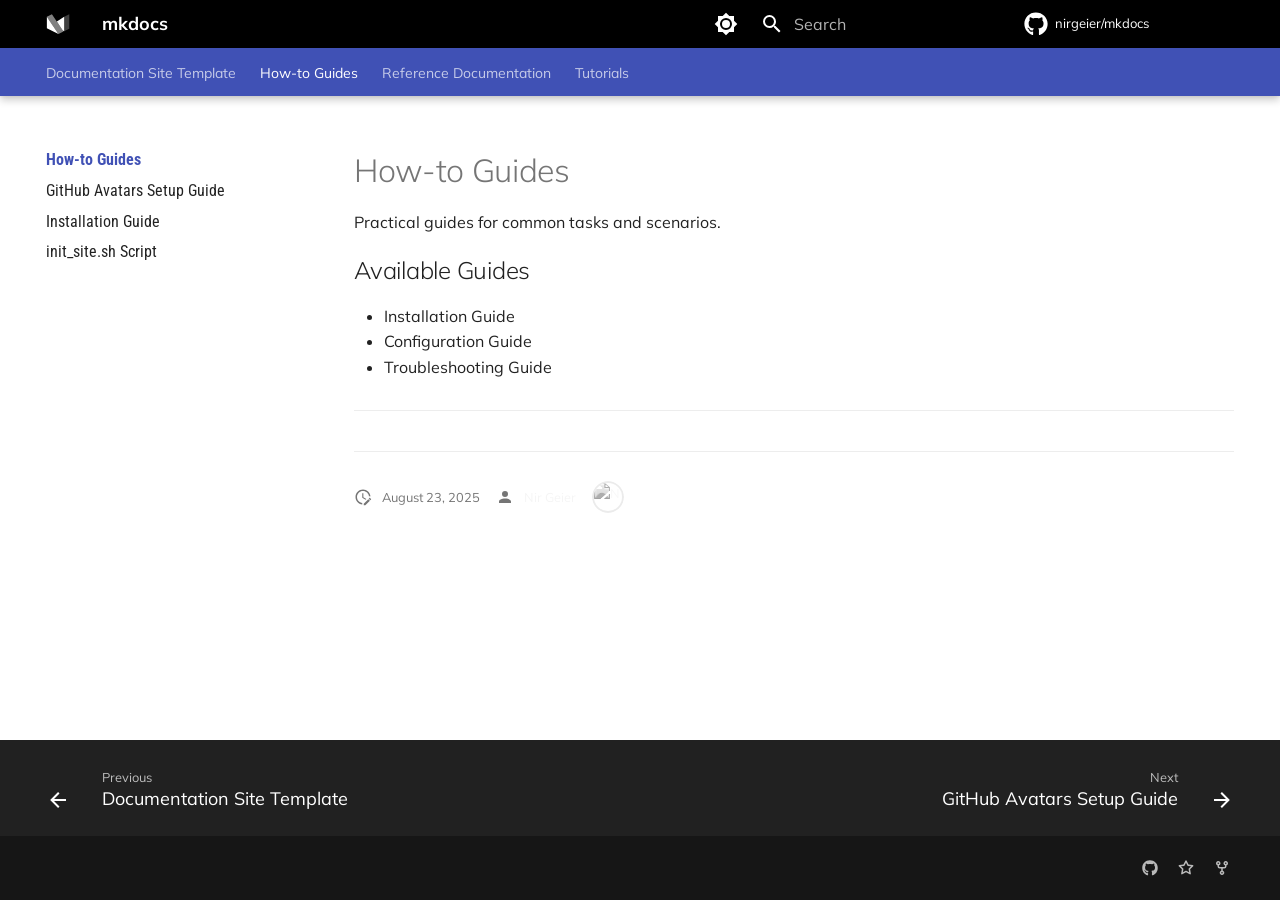
==== commit 553858a4: "Deployed 1080275 with MkDocs version: 1.6.1" ====
--- a/guides/index.html
+++ b/guides/index.html
@@ -18,7 +18,7 @@
   LIABILITY, WHETHER IN AN ACTION OF CONTRACT, TORT OR OTHERWISE, ARISING
   FROM, OUT OF OR IN CONNECTION WITH THE SOFTWARE OR THE USE OR OTHER DEALINGS
   IN THE SOFTWARE.
---> <!-- Render date of last update --> <!-- Render date of creation --> <!-- ---------------------------------------------------------------------- --> <!-- Render authors --> <!-- ---------------------------------------------------------------------- --> <!-- Render committers from GitHub --> <!-- Render committers from GitLab --> <!-- Render committers --> <!-- ---------------------------------------------------------------------- --> <!-- Determine date of last update --> <!-- Determine date of creation --> <!-- Source file information --> <aside class=md-source-file> <!-- Date of last update --> <hr> <span class=md-source-file__fact> <span class=md-icon title="Last update"> <svg xmlns=http://www.w3.org/2000/svg viewbox="0 0 24 24"><path d="M21 13.1c-.1 0-.3.1-.4.2l-1 1 2.1 2.1 1-1c.2-.2.2-.6 0-.8l-1.3-1.3c-.1-.1-.2-.2-.4-.2m-1.9 1.8-6.1 6V23h2.1l6.1-6.1zM12.5 7v5.2l4 2.4-1 1L11 13V7zM11 21.9c-5.1-.5-9-4.8-9-9.9C2 6.5 6.5 2 12 2c5.3 0 9.6 4.1 10 9.3-.3-.1-.6-.2-1-.2s-.7.1-1 .2C19.6 7.2 16.2 4 12 4c-4.4 0-8 3.6-8 8 0 4.1 3.1 7.5 7.1 7.9l-.1.2z"/></svg> </span> <span class="git-revision-date-localized-plugin git-revision-date-localized-plugin-date" title="August 23, 2025 10:37:36 UTC">August 23, 2025</span> </span> <!-- Authors (git-authors plugin) --> <span class=md-source-file__fact> <span class=md-icon title=Contributors> <svg xmlns=http://www.w3.org/2000/svg viewbox="0 0 24 24"><path d="M12 4a4 4 0 0 1 4 4 4 4 0 0 1-4 4 4 4 0 0 1-4-4 4 4 0 0 1 4-4m0 10c4.42 0 8 1.79 8 4v2H4v-2c0-2.21 3.58-4 8-4"/></svg> </span> <nav> <a href=mailto:nirgeier@gmail.com>Nir Geier</a> </nav> </span> <!-- Authors (git-committers plugin) --> <!-- Debug: Check what committers data exists --> <span class=md-source-file__fact> <span class=md-icon title="Debug: Committers"> <svg xmlns=http://www.w3.org/2000/svg viewbox="0 0 24 24"><path d="M14 12h-4v-2h4m0 6h-4v-2h4m6-6h-2.81a6 6 0 0 0-1.82-1.96L17 4.41 15.59 3l-2.17 2.17a6 6 0 0 0-2.83 0L8.41 3 7 4.41l1.62 1.63C7.88 6.55 7.26 7.22 6.81 8H4v2h2.09c-.05.33-.09.66-.09 1v1H4v2h2v1c0 .34.04.67.09 1H4v2h2.81c1.04 1.79 2.97 3 5.19 3s4.15-1.21 5.19-3H20v-2h-2.09c.05-.33.09-.66.09-1v-1h2v-2h-2v-1c0-.34-.04-.67-.09-1H20z"/></svg> </span> <span>Debug: No committers data available. Plugin may need GitHub token.</span> </span> </aside> </article> </div> <script>var tabs=__md_get("__tabs");if(Array.isArray(tabs))e:for(var set of document.querySelectorAll(".tabbed-set")){var labels=set.querySelector(".tabbed-labels");for(var tab of tabs)for(var label of labels.getElementsByTagName("label"))if(label.innerText.trim()===tab){var input=document.getElementById(label.htmlFor);input.checked=!0;continue e}}</script> <script>var target=document.getElementById(location.hash.slice(1));target&&target.name&&(target.checked=target.name.startsWith("__tabbed_"))</script> </div> </main> <!--
+--> <!-- Render date of last update --> <!-- Render date of creation --> <!-- ---------------------------------------------------------------------- --> <!-- Render authors --> <!-- ---------------------------------------------------------------------- --> <!-- Render committers from GitHub --> <!-- Render committers from GitLab --> <!-- Render committers --> <!-- ---------------------------------------------------------------------- --> <!-- Determine date of last update --> <!-- Determine date of creation --> <!-- Source file information --> <aside class=md-source-file> <!-- Date of last update --> <hr> <span class=md-source-file__fact> <span class=md-icon title="Last update"> <svg xmlns=http://www.w3.org/2000/svg viewbox="0 0 24 24"><path d="M21 13.1c-.1 0-.3.1-.4.2l-1 1 2.1 2.1 1-1c.2-.2.2-.6 0-.8l-1.3-1.3c-.1-.1-.2-.2-.4-.2m-1.9 1.8-6.1 6V23h2.1l6.1-6.1zM12.5 7v5.2l4 2.4-1 1L11 13V7zM11 21.9c-5.1-.5-9-4.8-9-9.9C2 6.5 6.5 2 12 2c5.3 0 9.6 4.1 10 9.3-.3-.1-.6-.2-1-.2s-.7.1-1 .2C19.6 7.2 16.2 4 12 4c-4.4 0-8 3.6-8 8 0 4.1 3.1 7.5 7.1 7.9l-.1.2z"/></svg> </span> <span class="git-revision-date-localized-plugin git-revision-date-localized-plugin-date" title="August 23, 2025 10:37:36 UTC">August 23, 2025</span> </span> <!-- Authors (git-authors plugin) --> <span class=md-source-file__fact> <span class=md-icon title=Contributors> <svg xmlns=http://www.w3.org/2000/svg viewbox="0 0 24 24"><path d="M12 4a4 4 0 0 1 4 4 4 4 0 0 1-4 4 4 4 0 0 1-4-4 4 4 0 0 1 4-4m0 10c4.42 0 8 1.79 8 4v2H4v-2c0-2.21 3.58-4 8-4"/></svg> </span> <nav> <a href=mailto:nirgeier@gmail.com>Nir Geier</a> </nav> </span> <!-- Authors (git-committers plugin) --> <!-- Fallback: Manual GitHub avatar for repository owner --> <span class=md-source-file__fact> <nav> <a href=https://github.com/nirgeier class=md-author title=@nirgeier> <img src="https://avatars.githubusercontent.com/u/555154?size=256" alt="Nir Geier"> </a> </nav> </span> </aside> </article> </div> <script>var tabs=__md_get("__tabs");if(Array.isArray(tabs))e:for(var set of document.querySelectorAll(".tabbed-set")){var labels=set.querySelector(".tabbed-labels");for(var tab of tabs)for(var label of labels.getElementsByTagName("label"))if(label.innerText.trim()===tab){var input=document.getElementById(label.htmlFor);input.checked=!0;continue e}}</script> <script>var target=document.getElementById(location.hash.slice(1));target&&target.name&&(target.checked=target.name.startsWith("__tabbed_"))</script> </div> </main> <!--
   Copyright (c) 2016-2025 Martin Donath <martin.donath@squidfunk.com>
 
   Permission is hereby granted, free of charge, to any person obtaining a copy
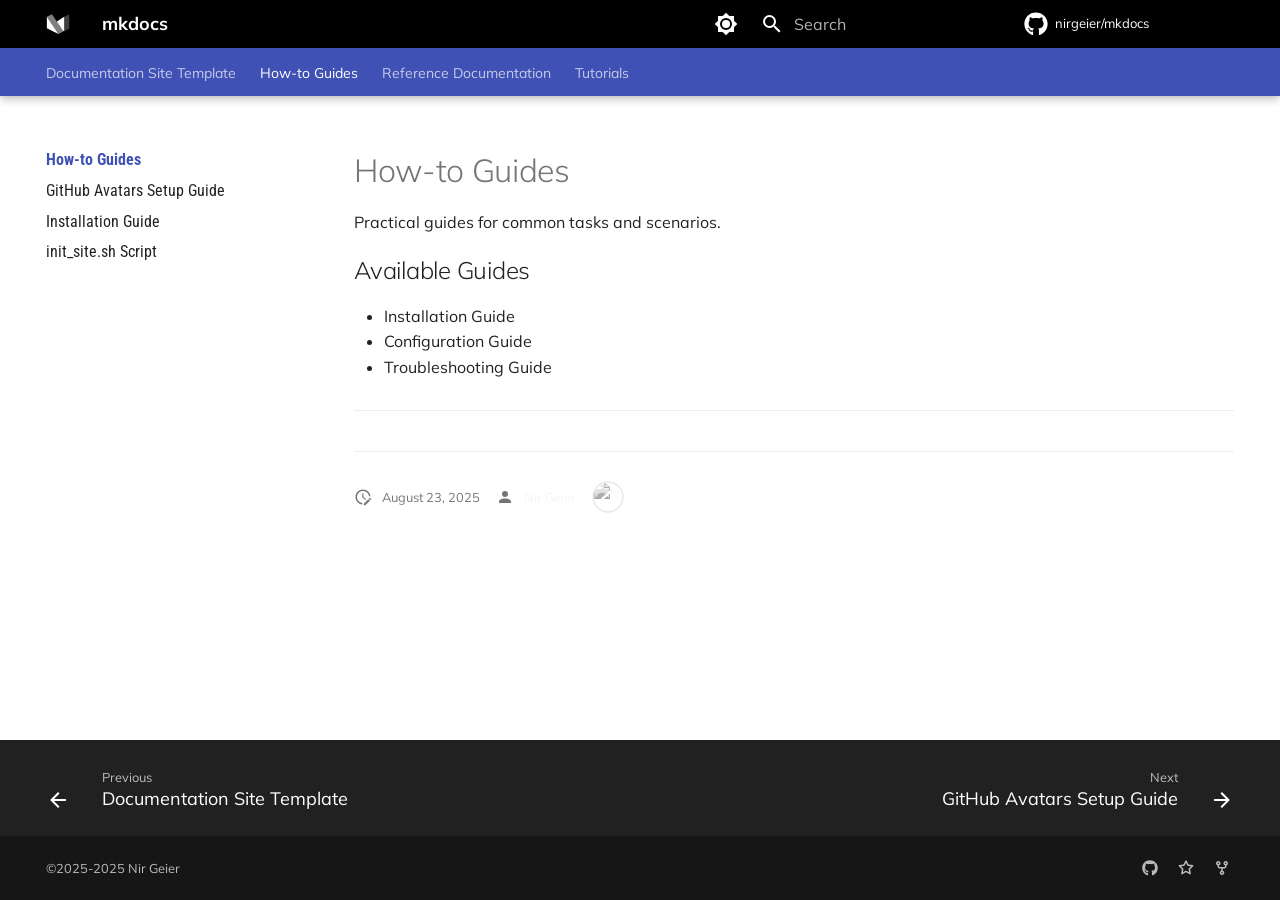
==== commit 6528f22b: "Deployed 7f38680 with MkDocs version: 1.6.1" ====
--- a/guides/index.html
+++ b/guides/index.html
@@ -18,7 +18,7 @@
   LIABILITY, WHETHER IN AN ACTION OF CONTRACT, TORT OR OTHERWISE, ARISING
   FROM, OUT OF OR IN CONNECTION WITH THE SOFTWARE OR THE USE OR OTHER DEALINGS
   IN THE SOFTWARE.
---> <!-- Render date of last update --> <!-- Render date of creation --> <!-- ---------------------------------------------------------------------- --> <!-- Render authors --> <!-- ---------------------------------------------------------------------- --> <!-- Render committers from GitHub --> <!-- Render committers from GitLab --> <!-- Render committers --> <!-- ---------------------------------------------------------------------- --> <!-- Determine date of last update --> <!-- Determine date of creation --> <!-- Source file information --> <aside class=md-source-file> <!-- Date of last update --> <hr> <span class=md-source-file__fact> <span class=md-icon title="Last update"> <svg xmlns=http://www.w3.org/2000/svg viewbox="0 0 24 24"><path d="M21 13.1c-.1 0-.3.1-.4.2l-1 1 2.1 2.1 1-1c.2-.2.2-.6 0-.8l-1.3-1.3c-.1-.1-.2-.2-.4-.2m-1.9 1.8-6.1 6V23h2.1l6.1-6.1zM12.5 7v5.2l4 2.4-1 1L11 13V7zM11 21.9c-5.1-.5-9-4.8-9-9.9C2 6.5 6.5 2 12 2c5.3 0 9.6 4.1 10 9.3-.3-.1-.6-.2-1-.2s-.7.1-1 .2C19.6 7.2 16.2 4 12 4c-4.4 0-8 3.6-8 8 0 4.1 3.1 7.5 7.1 7.9l-.1.2z"/></svg> </span> <span class="git-revision-date-localized-plugin git-revision-date-localized-plugin-date" title="August 23, 2025 10:37:36 UTC">August 23, 2025</span> </span> <!-- Authors (git-authors plugin) --> <span class=md-source-file__fact> <span class=md-icon title=Contributors> <svg xmlns=http://www.w3.org/2000/svg viewbox="0 0 24 24"><path d="M12 4a4 4 0 0 1 4 4 4 4 0 0 1-4 4 4 4 0 0 1-4-4 4 4 0 0 1 4-4m0 10c4.42 0 8 1.79 8 4v2H4v-2c0-2.21 3.58-4 8-4"/></svg> </span> <nav> <a href=mailto:nirgeier@gmail.com>Nir Geier</a> </nav> </span> <!-- Authors (git-committers plugin) --> <!-- Fallback: Manual GitHub avatar for repository owner --> <span class=md-source-file__fact> <nav> <a href=https://github.com/nirgeier class=md-author title=@nirgeier> <img src="https://avatars.githubusercontent.com/u/555154?size=256" alt="Nir Geier"> </a> </nav> </span> </aside> </article> </div> <script>var tabs=__md_get("__tabs");if(Array.isArray(tabs))e:for(var set of document.querySelectorAll(".tabbed-set")){var labels=set.querySelector(".tabbed-labels");for(var tab of tabs)for(var label of labels.getElementsByTagName("label"))if(label.innerText.trim()===tab){var input=document.getElementById(label.htmlFor);input.checked=!0;continue e}}</script> <script>var target=document.getElementById(location.hash.slice(1));target&&target.name&&(target.checked=target.name.startsWith("__tabbed_"))</script> </div> </main> <!--
+--> <!-- Render date of last update --> <!-- Render date of creation --> <!-- ---------------------------------------------------------------------- --> <!-- Render authors --> <!-- ---------------------------------------------------------------------- --> <!-- Render committers from GitHub --> <!-- Render committers from GitLab --> <!-- Render committers --> <!-- ---------------------------------------------------------------------- --> <!-- Determine date of last update --> <!-- Determine date of creation --> <!-- Source file information --> <aside class=md-source-file> <!-- Date of last update --> <hr> <span class=md-source-file__fact> <span class=md-icon title="Last update"> <svg xmlns=http://www.w3.org/2000/svg viewbox="0 0 24 24"><path d="M21 13.1c-.1 0-.3.1-.4.2l-1 1 2.1 2.1 1-1c.2-.2.2-.6 0-.8l-1.3-1.3c-.1-.1-.2-.2-.4-.2m-1.9 1.8-6.1 6V23h2.1l6.1-6.1zM12.5 7v5.2l4 2.4-1 1L11 13V7zM11 21.9c-5.1-.5-9-4.8-9-9.9C2 6.5 6.5 2 12 2c5.3 0 9.6 4.1 10 9.3-.3-.1-.6-.2-1-.2s-.7.1-1 .2C19.6 7.2 16.2 4 12 4c-4.4 0-8 3.6-8 8 0 4.1 3.1 7.5 7.1 7.9l-.1.2z"/></svg> </span> <span class="git-revision-date-localized-plugin git-revision-date-localized-plugin-date" title="August 23, 2025 16:56:04 UTC">August 23, 2025</span> </span> <!-- Authors (git-authors plugin) --> <span class=md-source-file__fact> <span class=md-icon title=Contributors> <svg xmlns=http://www.w3.org/2000/svg viewbox="0 0 24 24"><path d="M12 4a4 4 0 0 1 4 4 4 4 0 0 1-4 4 4 4 0 0 1-4-4 4 4 0 0 1 4-4m0 10c4.42 0 8 1.79 8 4v2H4v-2c0-2.21 3.58-4 8-4"/></svg> </span> <nav> <a href=mailto:nirgeier@gmail.com>Nir Geier</a> </nav> </span> <!-- Authors (git-committers plugin) --> <!-- Fallback: Manual GitHub avatar for repository owner --> <span class=md-source-file__fact> <nav> <a href=https://github.com/nirgeier class=md-author title=@nirgeier> <img src="https://avatars.githubusercontent.com/u/555154?size=256" alt="Nir Geier"> </a> </nav> </span> </aside> </article> </div> <script>var tabs=__md_get("__tabs");if(Array.isArray(tabs))e:for(var set of document.querySelectorAll(".tabbed-set")){var labels=set.querySelector(".tabbed-labels");for(var tab of tabs)for(var label of labels.getElementsByTagName("label"))if(label.innerText.trim()===tab){var input=document.getElementById(label.htmlFor);input.checked=!0;continue e}}</script> <script>var target=document.getElementById(location.hash.slice(1));target&&target.name&&(target.checked=target.name.startsWith("__tabbed_"))</script> </div> </main> <!--
   Copyright (c) 2016-2025 Martin Donath <martin.donath@squidfunk.com>
 
   Permission is hereby granted, free of charge, to any person obtaining a copy
@@ -38,4 +38,4 @@
   LIABILITY, WHETHER IN AN ACTION OF CONTRACT, TORT OR OTHERWISE, ARISING
   FROM, OUT OF OR IN CONNECTION WITH THE SOFTWARE OR THE USE OR OTHER DEALINGS
   IN THE SOFTWARE.
---> <!-- Footer --> <footer class=md-footer> <div class=logo1></div> <div class=logo2></div> <!-- Link to previous and/or next page --> <nav class="md-footer__inner md-grid" aria-label=Footer> <!-- Link to previous page --> <a href=.. class="md-footer__link md-footer__link--prev" aria-label="Previous: Documentation Site Template"> <div class="md-footer__button md-icon"> <svg xmlns=http://www.w3.org/2000/svg viewbox="0 0 24 24"><path d="M20 11v2H8l5.5 5.5-1.42 1.42L4.16 12l7.92-7.92L13.5 5.5 8 11z"/></svg> </div> <div class=md-footer__title> <span class=md-footer__direction> Previous </span> <div class=md-ellipsis> Documentation Site Template </div> </div> </a> <!-- Link to next page --> <a href=github-avatars-setup/ class="md-footer__link md-footer__link--next" aria-label="Next: GitHub Avatars Setup Guide"> <div class=md-footer__title> <span class=md-footer__direction> Next </span> <div class=md-ellipsis> GitHub Avatars Setup Guide </div> </div> <div class="md-footer__button md-icon"> <svg xmlns=http://www.w3.org/2000/svg viewbox="0 0 24 24"><path d="M4 11v2h12l-5.5 5.5 1.42 1.42L19.84 12l-7.92-7.92L10.5 5.5 16 11z"/></svg> </div> </a> </nav> <!-- Further information --> <div class="md-footer-meta md-typeset"> <div class="md-footer-meta__inner md-grid"> <div class=md-copyright> </div> <!-- Social links --> <div class=md-social> <a href=https://github.com/nirgeier/mkdocs target=_blank rel=noopener title="View on GitHub" class=md-social__link> <svg xmlns=http://www.w3.org/2000/svg viewbox="0 0 512 512"><!-- Font Awesome Free 7.0.0 by @fontawesome - https://fontawesome.com License - https://fontawesome.com/license/free (Icons: CC BY 4.0, Fonts: SIL OFL 1.1, Code: MIT License) Copyright 2025 Fonticons, Inc.--><path fill=currentColor d="M173.9 397.4c0 2-2.3 3.6-5.2 3.6-3.3.3-5.6-1.3-5.6-3.6 0-2 2.3-3.6 5.2-3.6 3-.3 5.6 1.3 5.6 3.6m-31.1-4.5c-.7 2 1.3 4.3 4.3 4.9 2.6 1 5.6 0 6.2-2s-1.3-4.3-4.3-5.2c-2.6-.7-5.5.3-6.2 2.3m44.2-1.7c-2.9.7-4.9 2.6-4.6 4.9.3 2 2.9 3.3 5.9 2.6 2.9-.7 4.9-2.6 4.6-4.6-.3-1.9-3-3.2-5.9-2.9M252.8 8C114.1 8 8 113.3 8 252c0 110.9 69.8 205.8 169.5 239.2 12.8 2.3 17.3-5.6 17.3-12.1 0-6.2-.3-40.4-.3-61.4 0 0-70 15-84.7-29.8 0 0-11.4-29.1-27.8-36.6 0 0-22.9-15.7 1.6-15.4 0 0 24.9 2 38.6 25.8 21.9 38.6 58.6 27.5 72.9 20.9 2.3-16 8.8-27.1 16-33.7-55.9-6.2-112.3-14.3-112.3-110.5 0-27.5 7.6-41.3 23.6-58.9-2.6-6.5-11.1-33.3 2.6-67.9 20.9-6.5 69 27 69 27 20-5.6 41.5-8.5 62.8-8.5s42.8 2.9 62.8 8.5c0 0 48.1-33.6 69-27 13.7 34.7 5.2 61.4 2.6 67.9 16 17.7 25.8 31.5 25.8 58.9 0 96.5-58.9 104.2-114.8 110.5 9.2 7.9 17 22.9 17 46.4 0 33.7-.3 75.4-.3 83.6 0 6.5 4.6 14.4 17.3 12.1C436.2 457.8 504 362.9 504 252 504 113.3 391.5 8 252.8 8M105.2 352.9c-1.3 1-1 3.3.7 5.2 1.6 1.6 3.9 2.3 5.2 1 1.3-1 1-3.3-.7-5.2-1.6-1.6-3.9-2.3-5.2-1m-10.8-8.1c-.7 1.3.3 2.9 2.3 3.9 1.6 1 3.6.7 4.3-.7.7-1.3-.3-2.9-2.3-3.9-2-.6-3.6-.3-4.3.7m32.4 35.6c-1.6 1.3-1 4.3 1.3 6.2 2.3 2.3 5.2 2.6 6.5 1 1.3-1.3.7-4.3-1.3-6.2-2.2-2.3-5.2-2.6-6.5-1m-11.4-14.7c-1.6 1-1.6 3.6 0 5.9s4.3 3.3 5.6 2.3c1.6-1.3 1.6-3.9 0-6.2-1.4-2.3-4-3.3-5.6-2"/></svg> </a> <a href=https://github.com/nirgeier/mkdocs/stargazers target=_blank rel=noopener title="Star this repo" class=md-social__link> <svg xmlns=http://www.w3.org/2000/svg viewbox="0 0 16 16"><path d="M8 .25a.75.75 0 0 1 .673.418l1.882 3.815 4.21.612a.75.75 0 0 1 .416 1.279l-3.046 2.97.719 4.192a.751.751 0 0 1-1.088.791L8 12.347l-3.766 1.98a.75.75 0 0 1-1.088-.79l.72-4.194L.818 6.374a.75.75 0 0 1 .416-1.28l4.21-.611L7.327.668A.75.75 0 0 1 8 .25m0 2.445L6.615 5.5a.75.75 0 0 1-.564.41l-3.097.45 2.24 2.184a.75.75 0 0 1 .216.664l-.528 3.084 2.769-1.456a.75.75 0 0 1 .698 0l2.77 1.456-.53-3.084a.75.75 0 0 1 .216-.664l2.24-2.183-3.096-.45a.75.75 0 0 1-.564-.41z"/></svg> </a> <a href=https://github.com/nirgeier/mkdocs/network/members target=_blank rel=noopener title="Fork this repo" class=md-social__link> <svg xmlns=http://www.w3.org/2000/svg viewbox="0 0 16 16"><path d="M5 5.372v.878c0 .414.336.75.75.75h4.5a.75.75 0 0 0 .75-.75v-.878a2.25 2.25 0 1 1 1.5 0v.878a2.25 2.25 0 0 1-2.25 2.25h-1.5v2.128a2.251 2.251 0 1 1-1.5 0V8.5h-1.5A2.25 2.25 0 0 1 3.5 6.25v-.878a2.25 2.25 0 1 1 1.5 0M5 3.25a.75.75 0 1 0-1.5 0 .75.75 0 0 0 1.5 0m6.75.75a.75.75 0 1 0 0-1.5.75.75 0 0 0 0 1.5m-3 8.75a.75.75 0 1 0-1.5 0 .75.75 0 0 0 1.5 0"/></svg> </a> </div> </div> </div> </footer> </div> <div class=md-dialog data-md-component=dialog> <div class="md-dialog__inner md-typeset"></div> </div> <div class=md-progress data-md-component=progress role=progressbar></div> <script id=__config type=application/json>{"base": "..", "features": ["announce.dismiss", "content.action.edit", "content.action.view", "content.code.annotate", "content.code.copy", "content.code.select", "content.footnote.tooltips", "content.tabs.link", "content.tooltips", "content.footer.last-updated", "content.footer.contributors", {"navigation.expand": true}, "navigation.footer", "navigation.indexes", "navigation.instant", "navigation.instant.prefetch", "navigation.instant.progress", "navigation.prune", "navigation.sections", "navigation.tabs", "navigation.tabs.sticky", {"navigation.top": true}, "navigation.tracking", "search.highlight", "search.share", "search.suggest", "toc.follow", "toc.integrate", "toc.integrate"], "search": "../assets/javascripts/workers/search.d50fe291.min.js", "tags": null, "translations": {"clipboard.copied": "Copied to clipboard", "clipboard.copy": "Copy to clipboard", "search.result.more.one": "1 more on this page", "search.result.more.other": "# more on this page", "search.result.none": "No matching documents", "search.result.one": "1 matching document", "search.result.other": "# matching documents", "search.result.placeholder": "Type to start searching", "search.result.term.missing": "Missing", "select.version": "Select version"}, "version": null}</script> <script src=../assets/javascripts/bundle.50899def.min.js></script> <script src=../js/print-site.js></script> <script src=https://buttons.github.io/buttons.js></script> </body> </html>+--> <!-- Footer --> <footer class=md-footer> <div class=logo1></div> <div class=logo2></div> <!-- Link to previous and/or next page --> <nav class="md-footer__inner md-grid" aria-label=Footer> <!-- Link to previous page --> <a href=.. class="md-footer__link md-footer__link--prev" aria-label="Previous: Documentation Site Template"> <div class="md-footer__button md-icon"> <svg xmlns=http://www.w3.org/2000/svg viewbox="0 0 24 24"><path d="M20 11v2H8l5.5 5.5-1.42 1.42L4.16 12l7.92-7.92L13.5 5.5 8 11z"/></svg> </div> <div class=md-footer__title> <span class=md-footer__direction> Previous </span> <div class=md-ellipsis> Documentation Site Template </div> </div> </a> <!-- Link to next page --> <a href=github-avatars-setup/ class="md-footer__link md-footer__link--next" aria-label="Next: GitHub Avatars Setup Guide"> <div class=md-footer__title> <span class=md-footer__direction> Next </span> <div class=md-ellipsis> GitHub Avatars Setup Guide </div> </div> <div class="md-footer__button md-icon"> <svg xmlns=http://www.w3.org/2000/svg viewbox="0 0 24 24"><path d="M4 11v2h12l-5.5 5.5 1.42 1.42L19.84 12l-7.92-7.92L10.5 5.5 16 11z"/></svg> </div> </a> </nav> <!-- Further information --> <div class="md-footer-meta md-typeset"> <div class="md-footer-meta__inner md-grid"> <div class=md-copyright> <div class=md-copyright__highlight> ©2025-2025 Nir Geier </div> </div> <!-- Social links --> <div class=md-social> <a href=https://github.com/nirgeier/mkdocs target=_blank rel=noopener title="View on GitHub" class=md-social__link> <svg xmlns=http://www.w3.org/2000/svg viewbox="0 0 512 512"><!-- Font Awesome Free 7.0.0 by @fontawesome - https://fontawesome.com License - https://fontawesome.com/license/free (Icons: CC BY 4.0, Fonts: SIL OFL 1.1, Code: MIT License) Copyright 2025 Fonticons, Inc.--><path fill=currentColor d="M173.9 397.4c0 2-2.3 3.6-5.2 3.6-3.3.3-5.6-1.3-5.6-3.6 0-2 2.3-3.6 5.2-3.6 3-.3 5.6 1.3 5.6 3.6m-31.1-4.5c-.7 2 1.3 4.3 4.3 4.9 2.6 1 5.6 0 6.2-2s-1.3-4.3-4.3-5.2c-2.6-.7-5.5.3-6.2 2.3m44.2-1.7c-2.9.7-4.9 2.6-4.6 4.9.3 2 2.9 3.3 5.9 2.6 2.9-.7 4.9-2.6 4.6-4.6-.3-1.9-3-3.2-5.9-2.9M252.8 8C114.1 8 8 113.3 8 252c0 110.9 69.8 205.8 169.5 239.2 12.8 2.3 17.3-5.6 17.3-12.1 0-6.2-.3-40.4-.3-61.4 0 0-70 15-84.7-29.8 0 0-11.4-29.1-27.8-36.6 0 0-22.9-15.7 1.6-15.4 0 0 24.9 2 38.6 25.8 21.9 38.6 58.6 27.5 72.9 20.9 2.3-16 8.8-27.1 16-33.7-55.9-6.2-112.3-14.3-112.3-110.5 0-27.5 7.6-41.3 23.6-58.9-2.6-6.5-11.1-33.3 2.6-67.9 20.9-6.5 69 27 69 27 20-5.6 41.5-8.5 62.8-8.5s42.8 2.9 62.8 8.5c0 0 48.1-33.6 69-27 13.7 34.7 5.2 61.4 2.6 67.9 16 17.7 25.8 31.5 25.8 58.9 0 96.5-58.9 104.2-114.8 110.5 9.2 7.9 17 22.9 17 46.4 0 33.7-.3 75.4-.3 83.6 0 6.5 4.6 14.4 17.3 12.1C436.2 457.8 504 362.9 504 252 504 113.3 391.5 8 252.8 8M105.2 352.9c-1.3 1-1 3.3.7 5.2 1.6 1.6 3.9 2.3 5.2 1 1.3-1 1-3.3-.7-5.2-1.6-1.6-3.9-2.3-5.2-1m-10.8-8.1c-.7 1.3.3 2.9 2.3 3.9 1.6 1 3.6.7 4.3-.7.7-1.3-.3-2.9-2.3-3.9-2-.6-3.6-.3-4.3.7m32.4 35.6c-1.6 1.3-1 4.3 1.3 6.2 2.3 2.3 5.2 2.6 6.5 1 1.3-1.3.7-4.3-1.3-6.2-2.2-2.3-5.2-2.6-6.5-1m-11.4-14.7c-1.6 1-1.6 3.6 0 5.9s4.3 3.3 5.6 2.3c1.6-1.3 1.6-3.9 0-6.2-1.4-2.3-4-3.3-5.6-2"/></svg> </a> <a href=https://github.com/nirgeier/mkdocs/stargazers target=_blank rel=noopener title="Star this repo" class=md-social__link> <svg xmlns=http://www.w3.org/2000/svg viewbox="0 0 16 16"><path d="M8 .25a.75.75 0 0 1 .673.418l1.882 3.815 4.21.612a.75.75 0 0 1 .416 1.279l-3.046 2.97.719 4.192a.751.751 0 0 1-1.088.791L8 12.347l-3.766 1.98a.75.75 0 0 1-1.088-.79l.72-4.194L.818 6.374a.75.75 0 0 1 .416-1.28l4.21-.611L7.327.668A.75.75 0 0 1 8 .25m0 2.445L6.615 5.5a.75.75 0 0 1-.564.41l-3.097.45 2.24 2.184a.75.75 0 0 1 .216.664l-.528 3.084 2.769-1.456a.75.75 0 0 1 .698 0l2.77 1.456-.53-3.084a.75.75 0 0 1 .216-.664l2.24-2.183-3.096-.45a.75.75 0 0 1-.564-.41z"/></svg> </a> <a href=https://github.com/nirgeier/mkdocs/network/members target=_blank rel=noopener title="Fork this repo" class=md-social__link> <svg xmlns=http://www.w3.org/2000/svg viewbox="0 0 16 16"><path d="M5 5.372v.878c0 .414.336.75.75.75h4.5a.75.75 0 0 0 .75-.75v-.878a2.25 2.25 0 1 1 1.5 0v.878a2.25 2.25 0 0 1-2.25 2.25h-1.5v2.128a2.251 2.251 0 1 1-1.5 0V8.5h-1.5A2.25 2.25 0 0 1 3.5 6.25v-.878a2.25 2.25 0 1 1 1.5 0M5 3.25a.75.75 0 1 0-1.5 0 .75.75 0 0 0 1.5 0m6.75.75a.75.75 0 1 0 0-1.5.75.75 0 0 0 0 1.5m-3 8.75a.75.75 0 1 0-1.5 0 .75.75 0 0 0 1.5 0"/></svg> </a> </div> </div> </div> </footer> </div> <div class=md-dialog data-md-component=dialog> <div class="md-dialog__inner md-typeset"></div> </div> <div class=md-progress data-md-component=progress role=progressbar></div> <script id=__config type=application/json>{"base": "..", "features": ["announce.dismiss", "content.action.edit", "content.action.view", "content.code.annotate", "content.code.copy", "content.code.select", "content.footnote.tooltips", "content.tabs.link", "content.tooltips", "content.footer.last-updated", "content.footer.contributors", {"navigation.expand": true}, "navigation.footer", "navigation.indexes", "navigation.instant", "navigation.instant.prefetch", "navigation.instant.progress", "navigation.prune", "navigation.sections", "navigation.tabs", "navigation.tabs.sticky", {"navigation.top": true}, "navigation.tracking", "search.highlight", "search.share", "search.suggest", "toc.follow", "toc.integrate", "toc.integrate"], "search": "../assets/javascripts/workers/search.d50fe291.min.js", "tags": null, "translations": {"clipboard.copied": "Copied to clipboard", "clipboard.copy": "Copy to clipboard", "search.result.more.one": "1 more on this page", "search.result.more.other": "# more on this page", "search.result.none": "No matching documents", "search.result.one": "1 matching document", "search.result.other": "# matching documents", "search.result.placeholder": "Type to start searching", "search.result.term.missing": "Missing", "select.version": "Select version"}, "version": null}</script> <script src=../assets/javascripts/bundle.50899def.min.js></script> <script src=../js/print-site.js></script> <script src=https://buttons.github.io/buttons.js></script> </body> </html>
